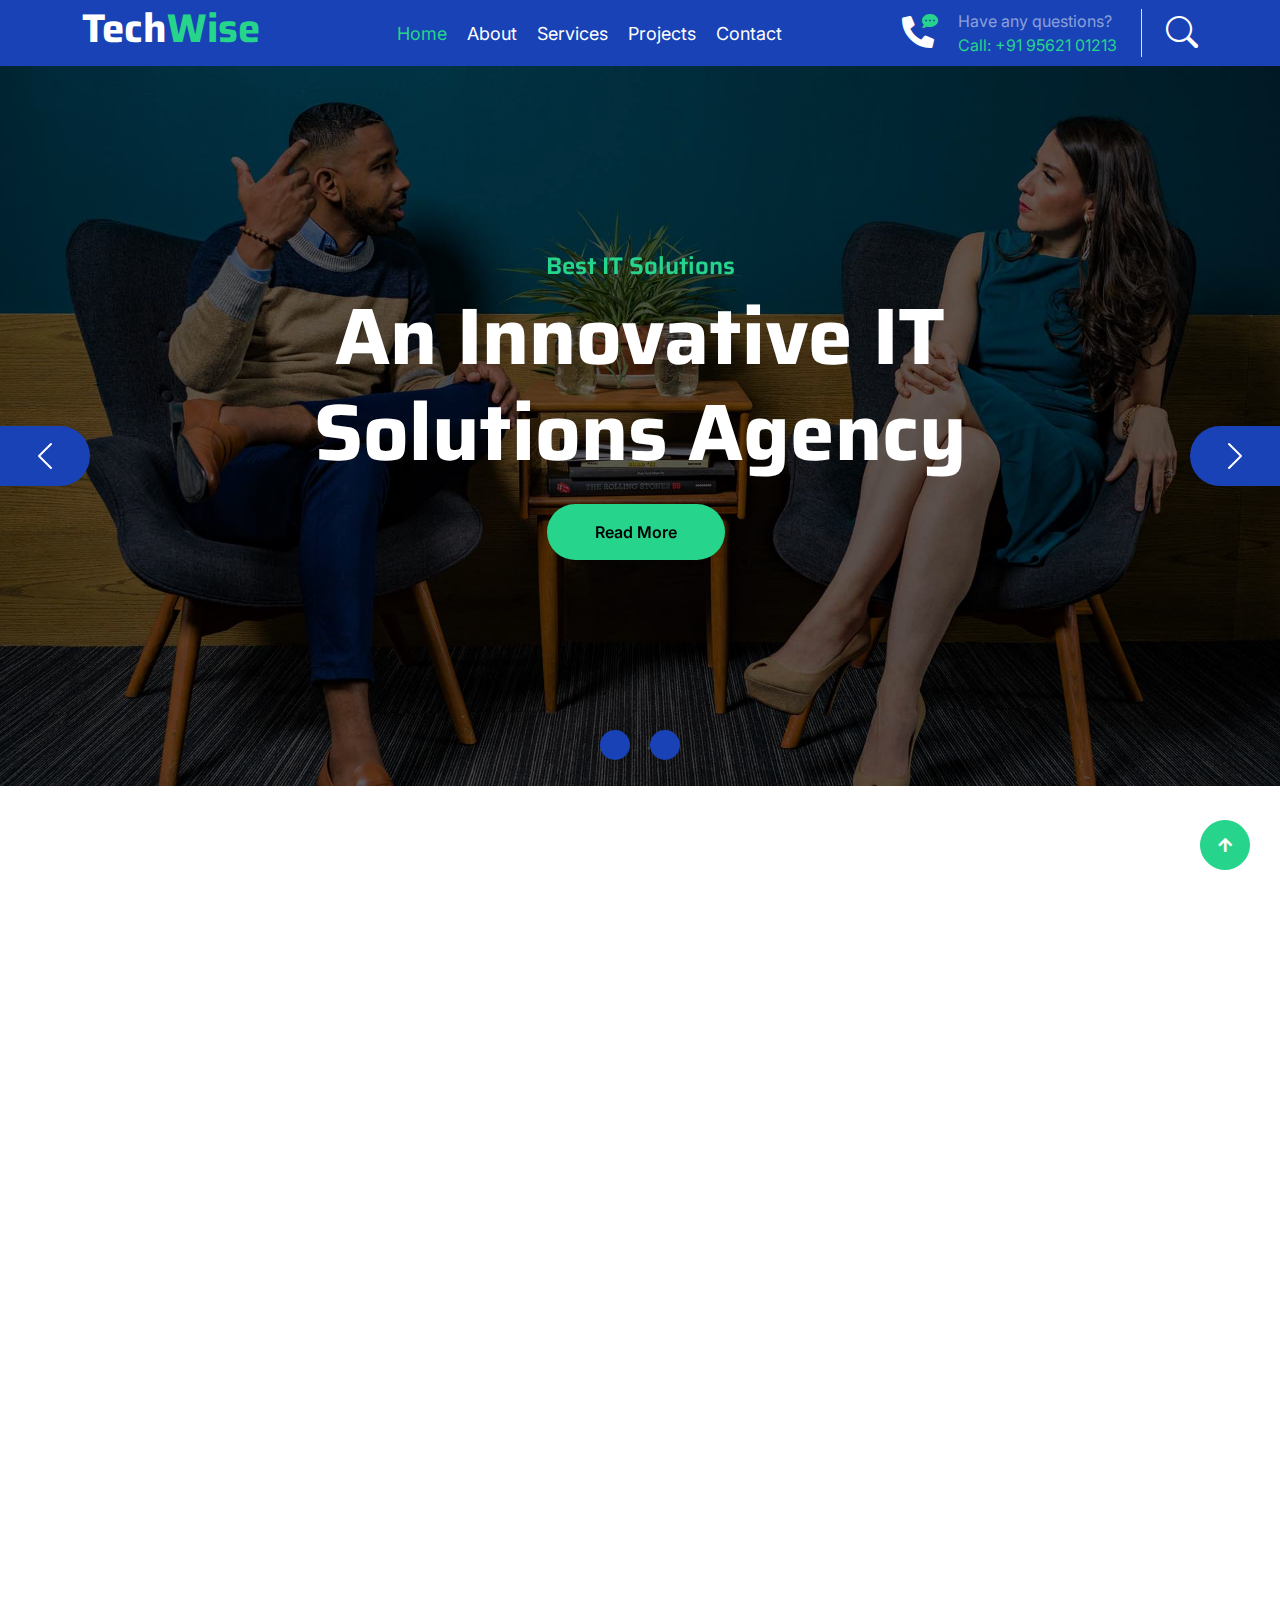
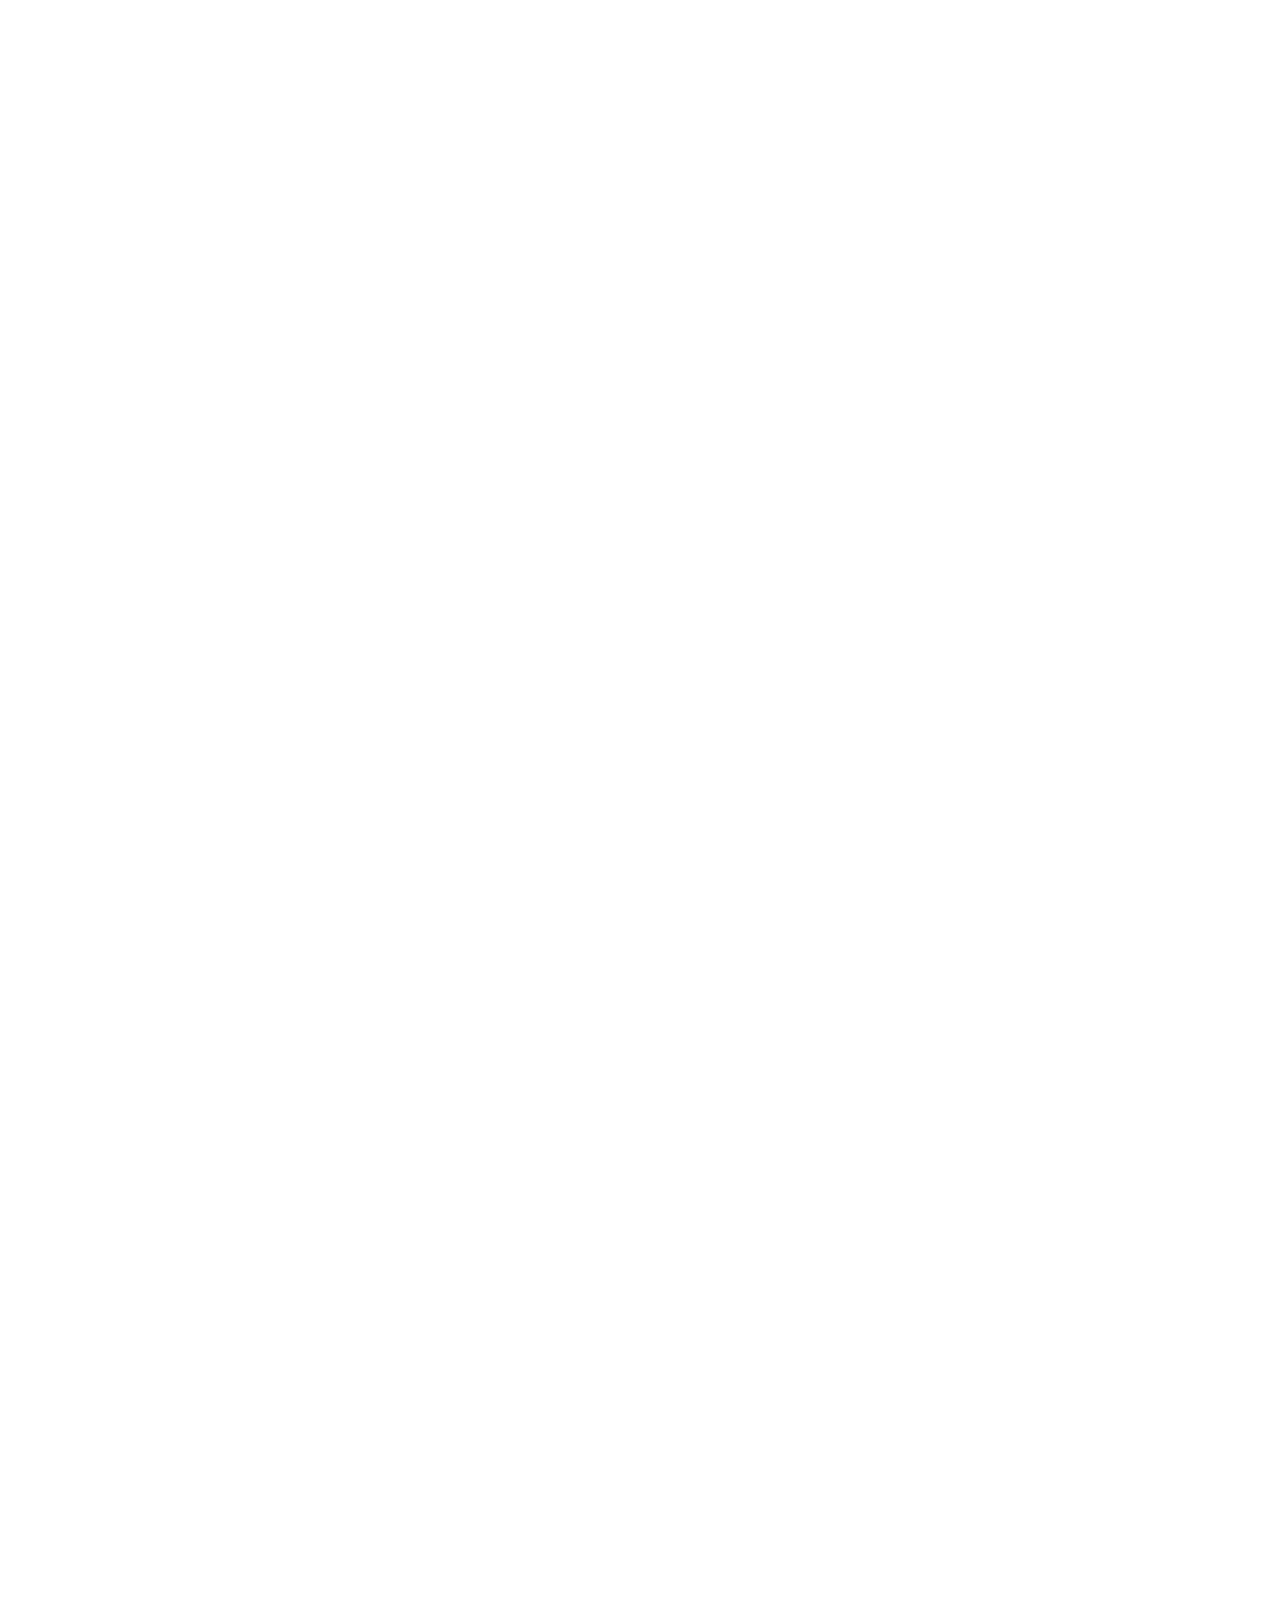
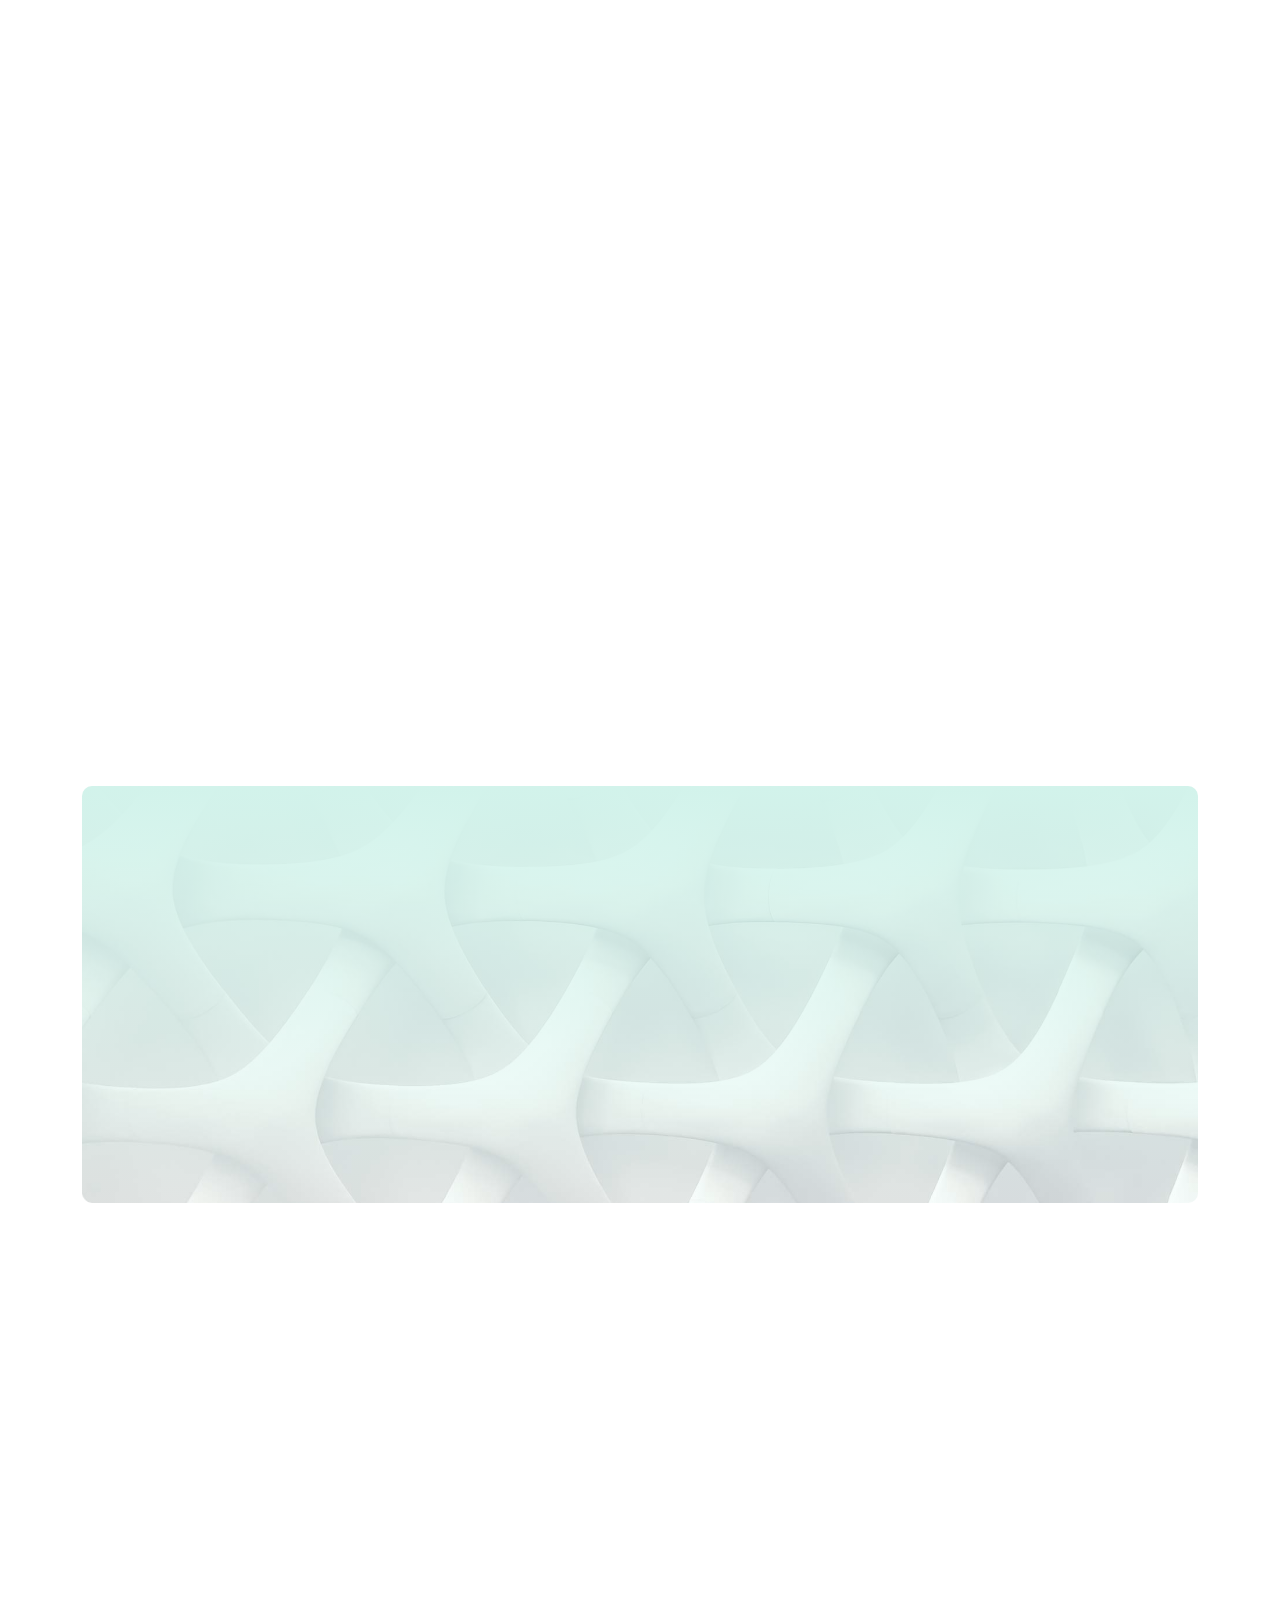
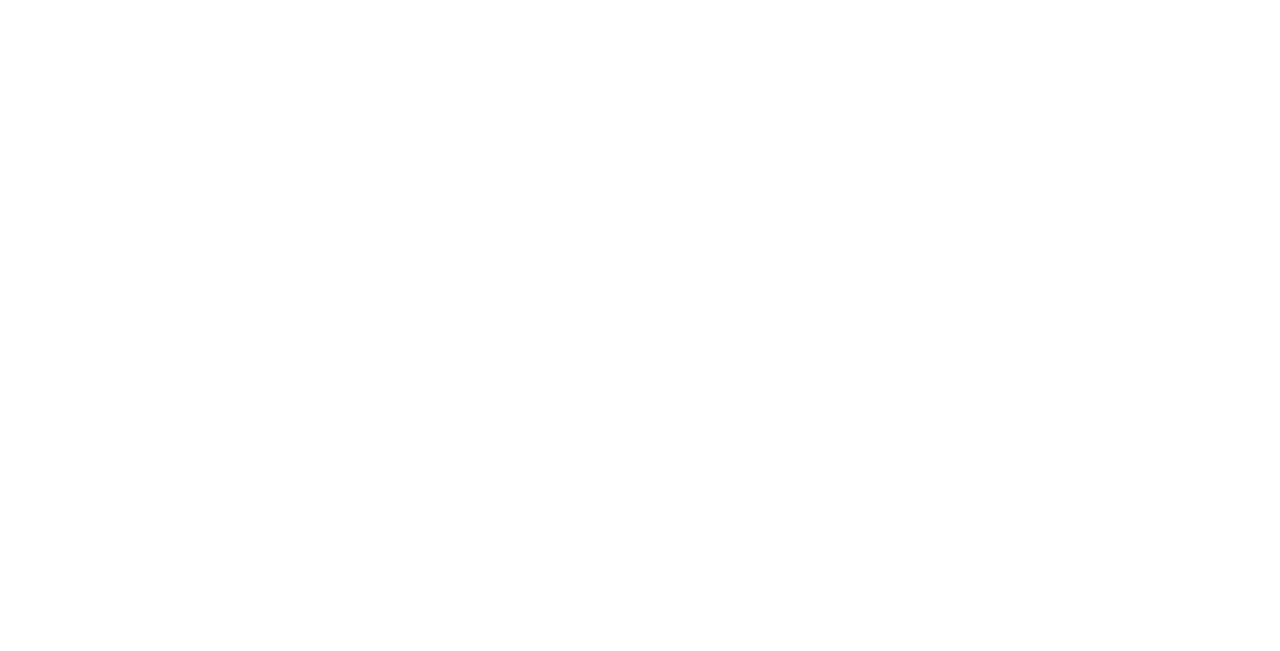
==== index.html @ b339faff "first commit" ====
<!DOCTYPE html>
<html lang="en">

<head>
    <meta charset="utf-8">
    <title>TechWise - IT Innovotion Solutions</title>
    <meta content="width=device-width, initial-scale=1.0" name="viewport">
    <meta content="" name="keywords">
    <meta content="" name="description">

    <!-- Google Web Fonts -->
    <link rel="preconnect" href="https://fonts.googleapis.com">
    <link rel="preconnect" href="https://fonts.gstatic.com" crossorigin>
    <link
        href="https://fonts.googleapis.com/css2?family=Inter:wght@400;500;600&family=Saira:wght@500;600;700&display=swap"
        rel="stylesheet">

    <!-- Icon Font Stylesheet -->
    <link href="https://cdnjs.cloudflare.com/ajax/libs/font-awesome/5.10.0/css/all.min.css" rel="stylesheet">
    <link href="https://cdn.jsdelivr.net/npm/bootstrap-icons@1.4.1/font/bootstrap-icons.css" rel="stylesheet">

    <!-- Libraries Stylesheet -->
    <link href="lib/animate/animate.min.css" rel="stylesheet">
    <link href="lib/owlcarousel/assets/owl.carousel.min.css" rel="stylesheet">

    <!-- Customized Bootstrap Stylesheet -->
    <link href="css/bootstrap.min.css" rel="stylesheet">

    <!-- Template Stylesheet -->
    <link href="css/style.css" rel="stylesheet">
</head>

<body>
    <!-- Spinner Start -->
    <!-- <div id="spinner" class="show position-fixed translate-middle w-100 vh-100 top-50 start-50 d-flex align-items-center justify-content-center">
            <div class="spinner-grow text-primary" role="status"></div>
        </div> -->
    <!-- Spinner End -->

    <!-- Topbar Start -->
    <!-- <div class="container-fluid bg-dark py-2 d-none d-md-flex">
        <div class="container">
            <div class="d-flex justify-content-between topbar">
                <div class="top-info">
                    <small class="me-3 text-white-50"><a href="#"><i
                                class="fas fa-map-marker-alt me-2 text-secondary"></i></a>BCG Complex, Csez</small>
                    <small class="me-3 text-white-50"><a href="#"><i
                                class="fas fa-envelope me-2 text-secondary"></i></a>Info@techwise.com</small>
                </div>
                <div id="note" class="text-secondary d-none d-xl-flex"><small>Note : We help you to Grow your
                        Business</small></div>
                <div class="top-link">
                    <a href="" class="bg-light nav-fill btn btn-sm-square rounded-circle"><i
                            class="fab fa-facebook-f text-primary"></i></a>
                    <a href="" class="bg-light nav-fill btn btn-sm-square rounded-circle"><i
                            class="fab fa-twitter text-primary"></i></a>
                    <a href="" class="bg-light nav-fill btn btn-sm-square rounded-circle"><i
                            class="fab fa-instagram text-primary"></i></a>
                    <a href="" class="bg-light nav-fill btn btn-sm-square rounded-circle me-0"><i
                            class="fab fa-linkedin-in text-primary"></i></a>
                </div>
            </div>
        </div>
    </div> -->
    <!-- Topbar End -->

    <!-- Navbar Start -->
    <div class="container-fluid bg-primary">
        <div class="container">
            <nav class="navbar navbar-dark navbar-expand-lg py-0">
                <a href="index.html" class="navbar-brand">
                    <h1 class="text-white fw-bold d-block">Tech<span class="text-secondary">Wise</span> </h1>
                </a>
                <button type="button" class="navbar-toggler me-0" data-bs-toggle="collapse"
                    data-bs-target="#navbarCollapse">
                    <span class="navbar-toggler-icon"></span>
                </button>
                <div class="collapse navbar-collapse bg-transparent" id="navbarCollapse">
                    <div class="navbar-nav ms-auto mx-xl-auto p-0">
                        <a href="index.html" class="nav-item nav-link active text-secondary">Home</a>
                        <a href="about.html" class="nav-item nav-link">About</a>
                        <a href="service.html" class="nav-item nav-link">Services</a>
                        <a href="project.html" class="nav-item nav-link">Projects</a>
                        <!--   <div class="nav-item dropdown">
                                <a href="#" class="nav-link dropdown-toggle" data-bs-toggle="dropdown">Pages</a>
                                <div class="dropdown-menu rounded">
                                    <a href="blog.html" class="dropdown-item">Our Blog</a>
                                    <a href="team.html" class="dropdown-item">Our Team</a>
                                    <a href="testimonial.html" class="dropdown-item">Testimonial</a>
                                    <a href="404.html" class="dropdown-item">404 Page</a>
                                </div>
                            </div> -->
                        <a href="contact.html" class="nav-item nav-link">Contact</a>
                    </div>
                </div>
                <div class="d-none d-xl-flex flex-shirink-0">
                    <div id="phone-tada" class="d-flex align-items-center justify-content-center me-4">
                        <a href="" class="position-relative animated tada infinite">
                            <i class="fa fa-phone-alt text-white fa-2x"></i>
                            <div class="position-absolute" style="top: -7px; left: 20px;">
                                <span><i class="fa fa-comment-dots text-secondary"></i></span>
                            </div>
                        </a>
                    </div>
                    <div class="d-flex flex-column pe-4 border-end">
                        <span class="text-white-50">Have any questions?</span>
                        <span class="text-secondary">Call: +91 95621 01213 </span>
                    </div>
                    <div class="d-flex align-items-center justify-content-center ms-4 ">
                        <a href="#"><i class="bi bi-search text-white fa-2x"></i> </a>
                    </div>
                </div>
            </nav>
        </div>
    </div>
    <!-- Navbar End -->

    <!-- Carousel Start -->
    <div class="container-fluid px-0">
        <div id="carouselId" class="carousel slide" data-bs-ride="carousel">
            <ol class="carousel-indicators">
                <li data-bs-target="#carouselId" data-bs-slide-to="0" class="active" aria-current="true"
                    aria-label="First slide"></li>
                <li data-bs-target="#carouselId" data-bs-slide-to="1" aria-label="Second slide"></li>
            </ol>
            <div class="carousel-inner" role="listbox">
                <div class="carousel-item active">
                    <img src="img/carousel-1.jpg" class="img-fluid" alt="First slide">
                    <div class="carousel-caption">
                        <div class="container carousel-content">
                            <h6 class="text-secondary h4 animated fadeInUp">Best IT Solutions</h6>
                            <h1 class="text-white display-1 mb-4 animated fadeInRight">An Innovative IT Solutions Agency
                            </h1>
                            <!-- <p class="mb-4 text-white fs-5 animated fadeInDown">Lorem ipsum dolor sit amet elit. Sed efficitur quis purus ut interdum. Pellentesque aliquam dolor eget urna ultricies tincidunt.</p> -->
                            <a href="about.html" class="me-2"><button type="button"
                                    class="px-4 py-sm-3 px-sm-5 btn btn-primary rounded-pill carousel-content-btn1 animated fadeInLeft">Read
                                    More</button></a>
                            <!-- <a href="contact.html" class="ms-2"><button type="button"
                                    class="px-4 py-sm-3 px-sm-5 btn btn-primary rounded-pill carousel-content-btn2 animated fadeInRight">Contact
                                    Us</button></a> -->
                        </div>
                    </div>
                </div>
                <div class="carousel-item">
                    <img src="img/carousel-2.jpg" class="img-fluid" alt="Second slide">
                    <div class="carousel-caption">
                        <div class="container carousel-content">
                            <h6 class="text-secondary h4 animated fadeInUp">Best IT Solutions</h6>
                            <h1 class="text-white display-1 mb-4 animated fadeInLeft">Quality Digital Services You
                                Really Need!</h1>
                            <!-- <p class="mb-4 text-white fs-5 animated fadeInDown">Lorem ipsum dolor sit amet elit. Sed efficitur quis purus ut interdum. Pellentesque aliquam dolor eget urna ultricies tincidunt.</p> -->
                            <a href="about.html" class="me-2"><button type="button"
                                    class="px-4 py-sm-3 px-sm-5 btn btn-primary rounded-pill carousel-content-btn1 animated fadeInLeft">Read
                                    More</button></a>
                            <!-- <a href="contact.html" class="ms-2"><button type="button"
                                    class="px-4 py-sm-3 px-sm-5 btn btn-primary rounded-pill carousel-content-btn2 animated fadeInRight">Contact
                                    Us</button></a> -->
                        </div>
                    </div>
                </div>
            </div>
            <button class="carousel-control-prev" type="button" data-bs-target="#carouselId" data-bs-slide="prev">
                <span class="carousel-control-prev-icon" aria-hidden="true"></span>
                <span class="visually-hidden">Previous</span>
            </button>
            <button class="carousel-control-next" type="button" data-bs-target="#carouselId" data-bs-slide="next">
                <span class="carousel-control-next-icon" aria-hidden="true"></span>
                <span class="visually-hidden">Next</span>
            </button>
        </div>
    </div>
    <!-- Carousel End -->


    <!-- Fact Start -->
    <!-- <div class="container-fluid bg-secondary py-5">
        <div class="container">
            <div class="row">
                <div class="col-lg-3 wow fadeIn" data-wow-delay=".1s">
                    <div class="d-flex counter">
                        <h1 class="me-3 text-primary counter-value">99</h1>
                        <h5 class="text-white mt-1">Success in getting happy customer</h5>
                    </div>
                </div>
                <div class="col-lg-3 wow fadeIn" data-wow-delay=".3s">
                    <div class="d-flex counter">
                        <h1 class="me-3 text-primary counter-value">25</h1>
                        <h5 class="text-white mt-1">Thousands of successful business</h5>
                    </div>
                </div>
                <div class="col-lg-3 wow fadeIn" data-wow-delay=".5s">
                    <div class="d-flex counter">
                        <h1 class="me-3 text-primary counter-value">120</h1>
                        <h5 class="text-white mt-1">Total clients who love TechWise</h5>
                    </div>
                </div>
                <div class="col-lg-3 wow fadeIn" data-wow-delay=".7s">
                    <div class="d-flex counter">
                        <h1 class="me-3 text-primary counter-value">5</h1>
                        <h5 class="text-white mt-1">Stars reviews given by satisfied clients</h5>
                    </div>
                </div>
            </div>
        </div>
    </div> -->
    <!-- Fact End -->

    <!-- About Start -->
    <div class="container-fluid py-5 my-5">
        <div class="container pt-5">
            <div class="row g-5">
                <div class="col-lg-5 col-md-6 col-sm-12 wow fadeIn" data-wow-delay=".3s">
                    <div class="h-100 position-relative">
                        <img src="img/about-1.jpg" class="img-fluid w-75 rounded" alt="" style="margin-bottom: 25%;">
                        <div class="position-absolute w-75" style="top: 25%; left: 25%;">
                            <img src="img/about-2.jpg" class="img-fluid w-100 rounded" alt="">
                        </div>
                    </div>
                </div>
                <div class="col-lg-7 col-md-6 col-sm-12 wow fadeIn" data-wow-delay=".5s">
                    <h5 class="text-primary">About Us</h5>
                    <h1 class="mb-4">About TechWise Agency And It's Innovative IT Solutions</h1>
                    <p>At Tech Wise, we're passionate about leveraging technology to empower businesses and individuals
                        to thrive in the digital age. With a commitment to innovation, excellence, and customer
                        satisfaction, we have established ourselves as a trusted partner for all your IT needs.</p>

                    <p class="mb-4"><b>Our Story</b>
                        Founded in 2019, Tech Wise was born out of a vision to revolutionize the way businesses harness
                        technology. What started as a small team of tech enthusiasts has now grown into a dynamic
                        organization with a diverse range of expertise and a strong presence in the industry.</p>

                    <p class="mb-4"><b>Our Mission</b>
                        Our mission is simple yet ambitious: to deliver cutting-edge IT solutions that drive growth,
                        streamline operations, and unlock new possibilities for our clients. We believe in going beyond
                        mere problem-solving to anticipate future challenges and opportunities, ensuring that our
                        solutions are not just effective today but also adaptable for tomorrow's needs.</p>
                    <a href="about.html" class="btn btn-secondary rounded-pill px-5 py-3 text-white">More Details</a>
                </div>
            </div>
        </div>
    </div>
    <!-- About End -->

    <!-- Team Start -->
    <div class="container-fluid py-5 mb-5 team">
        <div class="container">
            <div class="text-center mx-auto pb-5 wow fadeIn" data-wow-delay=".3s" style="max-width: 600px;">
                <h5 class="text-primary">Our Team</h5>
                <h1>Meet our expert Team</h1>
            </div>
            <div class="owl-carousel team-carousel wow fadeIn" data-wow-delay=".5s">
                <div class="rounded team-item">
                    <a href="https://abhishekanair.netlify.app">
                        <div class="team-content">
                            <div class="team-img-icon">
                                <div class="team-img rounded-circle">
                                    <img src="img/team33.jpeg" class="img-fluid w-100 rounded-circle" alt="">
                                </div>
                                <div class="team-name text-center py-3">
                                    <h4 class="">Neethumol Tomy</h4>
                                    <p class="m-0">PHP Developer</p>
                                </div>
                                <div class="team-icon d-flex justify-content-center pb-4">
                                    <a class="btn btn-square btn-secondary text-white rounded-circle m-1" href=""><i
                                            class="fab fa-facebook-f"></i></a>
                                    <a class="btn btn-square btn-secondary text-white rounded-circle m-1" href=""><i
                                            class="fab fa-twitter"></i></a>
                                    <a class="btn btn-square btn-secondary text-white rounded-circle m-1" href=""><i
                                            class="fab fa-instagram"></i></a>
                                    <a class="btn btn-square btn-secondary text-white rounded-circle m-1" href=""><i
                                            class="fab fa-linkedin-in"></i></a>
                                </div>
                            </div>
                        </div>
                    </a>
                </div>
                <div class="rounded team-item">
                    <a href="https://abhishekanair.netlify.app">
                        <div class="team-content">
                            <div class="team-img-icon">
                                <div class="team-img rounded-circle">
                                    <img src="img/team11.jpeg" class="img-fluid w-100 rounded-circle" alt="">
                                </div>
                                <div class="team-name text-center py-3">
                                    <h4 class="">Abhishek A Nair</h4>
                                    <p class="m-0">Android Java Developer & Cyber Security Analyst</p>
                                </div>
                                <div class="team-icon d-flex justify-content-center pb-4">
                                    <a class="btn btn-square btn-secondary text-white rounded-circle m-1" href=""><i
                                            class="fab fa-facebook-f"></i></a>
                                    <a class="btn btn-square btn-secondary text-white rounded-circle m-1" href=""><i
                                            class="fab fa-twitter"></i></a>
                                    <a class="btn btn-square btn-secondary text-white rounded-circle m-1" href=""><i
                                            class="fab fa-instagram"></i></a>
                                    <a class="btn btn-square btn-secondary text-white rounded-circle m-1" href=""><i
                                            class="fab fa-linkedin-in"></i></a>
                                </div>
                            </div>
                        </div>
                    </a>
                </div>

                <div class="rounded team-item">
                    <a href="https://abhishekanair.netlify.app">
                        <div class="team-content">
                            <div class="team-img-icon">
                                <div class="team-img rounded-circle">
                                    <img src="img/team44.jpeg" class="img-fluid w-100 rounded-circle" alt="">
                                </div>
                                <div class="team-name text-center py-3">
                                    <h4 class="">Bhagya Prasad</h4>
                                    <p class="m-0">PHP Developer</p>
                                </div>
                                <div class="team-icon d-flex justify-content-center pb-4">
                                    <a class="btn btn-square btn-secondary text-white rounded-circle m-1" href=""><i
                                            class="fab fa-facebook-f"></i></a>
                                    <a class="btn btn-square btn-secondary text-white rounded-circle m-1" href=""><i
                                            class="fab fa-twitter"></i></a>
                                    <a class="btn btn-square btn-secondary text-white rounded-circle m-1" href=""><i
                                            class="fab fa-instagram"></i></a>
                                    <a class="btn btn-square btn-secondary text-white rounded-circle m-1" href=""><i
                                            class="fab fa-linkedin-in"></i></a>
                                </div>
                            </div>
                        </div>
                    </a>
                </div>


                <div class="rounded team-item">
                    <a href="https://abhishekanair.netlify.app">
                        <div class="team-content">
                            <div class="team-img-icon">
                                <div class="team-img rounded-circle">
                                    <img src="img/team-2.jpg" class="img-fluid w-100 rounded-circle" alt="">
                                </div>
                                <div class="team-name text-center py-3">
                                    <h4 class="">Pranav EU</h4>
                                    <p class="m-0">Web Designer</p>
                                </div>
                                <div class="team-icon d-flex justify-content-center pb-4">
                                    <a class="btn btn-square btn-secondary text-white rounded-circle m-1" href=""><i
                                            class="fab fa-facebook-f"></i></a>
                                    <a class="btn btn-square btn-secondary text-white rounded-circle m-1" href=""><i
                                            class="fab fa-twitter"></i></a>
                                    <a class="btn btn-square btn-secondary text-white rounded-circle m-1" href=""><i
                                            class="fab fa-instagram"></i></a>
                                    <a class="btn btn-square btn-secondary text-white rounded-circle m-1" href=""><i
                                            class="fab fa-linkedin-in"></i></a>
                                </div>
                            </div>
                        </div>
                    </a>
                </div>

                <div class="rounded team-item">
                    <a href="https://abhishekanair.netlify.app">
                        <div class="team-content">
                            <div class="team-img-icon">
                                <div class="team-img rounded-circle">
                                    <img src="img/team22.jpeg" class="img-fluid w-100 rounded-circle" alt="">
                                </div>
                                <div class="team-name text-center py-3">
                                    <h4 class="">Ashkar M</h4>
                                    <p class="m-0">Web Developer & UI/UX Developer</p>
                                </div>
                                <div class="team-icon d-flex justify-content-center pb-4">
                                    <a class="btn btn-square btn-secondary text-white rounded-circle m-1" href=""><i
                                            class="fab fa-facebook-f"></i></a>
                                    <a class="btn btn-square btn-secondary text-white rounded-circle m-1" href=""><i
                                            class="fab fa-twitter"></i></a>
                                    <a class="btn btn-square btn-secondary text-white rounded-circle m-1" href=""><i
                                            class="fab fa-instagram"></i></a>
                                    <a class="btn btn-square btn-secondary text-white rounded-circle m-1" href=""><i
                                            class="fab fa-linkedin-in"></i></a>
                                </div>
                            </div>
                        </div>
                    </a>
                </div>



            </div>
        </div>
    </div>
    <!-- Team End -->

    <!-- Services Start -->
    <div class="container-fluid services py-5 mb-5">
        <div class="container">
            <div class="text-center mx-auto pb-5 wow fadeIn" data-wow-delay=".3s" style="max-width: 600px;">
                <h5 class="text-primary">Our Services</h5>
                <h1>Services Built Specifically For Your Business</h1>
            </div>
            <div class="row g-5 services-inner">
                <div class="col-md-6 col-lg-4 wow fadeIn" data-wow-delay=".3s">
                    <div class="services-item bg-light">
                        <div class="p-4 text-center services-content">
                            <div class="services-content-icon">
                                <i class="fa fa-code fa-7x mb-4 text-primary"></i>
                                <h4 class="mb-3">Web Development</h4>
                                <!-- <p class="mb-4">Lorem ipsum dolor sit amet elit. Sed efficitur quis purus ut interdum. Aliquam dolor eget urna ultricies tincidunt.</p>
                                    <a href="" class="btn btn-secondary text-white px-5 py-3 rounded-pill">Read More</a> -->
                            </div>
                        </div>
                    </div>
                </div>
                <div class="col-md-6 col-lg-4 wow fadeIn" data-wow-delay=".5s">
                    <div class="services-item bg-light">
                        <div class="p-4 text-center services-content">
                            <div class="services-content-icon">
                                <i class="fa fa-file-code fa-7x mb-4 text-primary"></i>
                                <h4 class="mb-3">UI/UX Design</h4>
                                <!-- <p class="mb-4">Lorem ipsum dolor sit amet elit. Sed efficitur quis purus ut interdum. Aliquam dolor eget urna ultricies tincidunt.</p>
                                    <a href="" class="btn btn-secondary text-white px-5 py-3 rounded-pill">Read More</a> -->
                            </div>
                        </div>
                    </div>
                </div>
                <div class="col-md-6 col-lg-4 wow fadeIn" data-wow-delay=".7s">
                    <div class="services-item bg-light">
                        <div class="p-4 text-center services-content">
                            <div class="services-content-icon">
                                <i class="fa fa-external-link-alt fa-7x mb-4 text-primary"></i>
                                <h4 class="mb-3">Web Cecurity</h4>
                                <!-- <p class="mb-4">Lorem ipsum dolor sit amet elit. Sed efficitur quis purus ut interdum. Aliquam dolor eget urna ultricies tincidunt.</p>
                                    <a href="" class="btn btn-secondary text-white px-5 py-3 rounded-pill">Read More</a> -->
                            </div>
                        </div>
                    </div>
                </div>
                <!-- <div class="col-md-6 col-lg-4 wow fadeIn" data-wow-delay=".3s">
                    <div class="services-item bg-light">
                        <div class="p-4 text-center services-content">
                            <div class="services-content-icon">
                                <i class="fas fa-user-secret fa-7x mb-4 text-primary"></i>
                                <h4 class="mb-3">Web Cecurity</h4> -->
                                <!-- <p class="mb-4">Lorem ipsum dolor sit amet elit. Sed efficitur quis purus ut interdum. Aliquam dolor eget urna ultricies tincidunt.</p>
                                    <a href="" class="btn btn-secondary text-white px-5 py-3 rounded-pill">Read More</a> -->
                            <!-- </div>

                        </div>
                    </div>
                </div> -->
                <!-- <div class="col-md-6 col-lg-4 wow fadeIn" data-wow-delay=".5s">
                    <div class="services-item bg-light">
                        <div class="p-4 text-center services-content">
                            <div class="services-content-icon">
                                <i class="fa fa-envelope-open fa-7x mb-4 text-primary"></i>
                                <h4 class="mb-3">Digital Marketing</h4> -->
                <!-- <p class="mb-4">Lorem ipsum dolor sit amet elit. Sed efficitur quis purus ut interdum. Aliquam dolor eget urna ultricies tincidunt.</p>
                                    <a href="" class="btn btn-secondary text-white px-5 py-3 rounded-pill">Read More</a> -->
                <!-- </div>
                        </div>
                    </div>
                </div> -->
                <!-- <div class="col-md-6 col-lg-4 wow fadeIn" data-wow-delay=".7s">
                    <div class="services-item bg-light">
                        <div class="p-4 text-center services-content">
                            <div class="services-content-icon">
                                <i class="fas fa-laptop fa-7x mb-4 text-primary"></i>
                                <h4 class="mb-3">Programming</h4> -->
                                <!-- <p class="mb-4">Lorem ipsum dolor sit amet elit. Sed efficitur quis purus ut interdum. Aliquam dolor eget urna ultricies tincidunt.</p>
                                    <a href="" class="btn btn-secondary text-white px-5 py-3 rounded-pill">Read More</a> -->
                            <!-- </div>
                        </div>
                    </div>
                </div> -->
            </div>
        </div>
    </div>
    <!-- Services End -->


    <!-- Project Start -->
    <div class="container-fluid project py-5 mb-5">
        <div class="container">
            <div class="text-center mx-auto pb-5 wow fadeIn" data-wow-delay=".3s" style="max-width: 600px;">
                <h5 class="text-primary">Our Project</h5>
                <h1>Our Recently Completed Projects</h1>
            </div>
            <div class="row g-5">
                <div class="col-md-6 col-lg-4 wow fadeIn" data-wow-delay=".3s">
                    <div class="project-item">
                        <div class="project-img">
                            <img src="img/project-1.jpg" class="img-fluid w-100 rounded" alt="">
                            <div class="project-content">
                                <a href="#" class="text-center">
                                    <h4 class="text-secondary">Web design</h4>
                                    <p class="m-0 text-white">Web Analysis</p>
                                </a>
                            </div>
                        </div>
                    </div>
                </div>
                <div class="col-md-6 col-lg-4 wow fadeIn" data-wow-delay=".5s">
                    <div class="project-item">
                        <div class="project-img">
                            <img src="img/project-2.jpg" class="img-fluid w-100 rounded" alt="">
                            <div class="project-content">
                                <a href="#" class="text-center">
                                    <h4 class="text-secondary">Cyber Security</h4>
                                    <p class="m-0 text-white">Cyber Security Core</p>
                                </a>
                            </div>
                        </div>
                    </div>
                </div>
                <div class="col-md-6 col-lg-4 wow fadeIn" data-wow-delay=".7s">
                    <div class="project-item">
                        <div class="project-img">
                            <img src="img/project-3.jpg" class="img-fluid w-100 rounded" alt="">
                            <div class="project-content">
                                <a href="#" class="text-center">
                                    <h4 class="text-secondary">Mobile Info</h4>
                                    <p class="m-0 text-white">Upcomming Phone</p>
                                </a>
                            </div>
                        </div>
                    </div>
                </div>
                <div class="col-md-6 col-lg-4 wow fadeIn" data-wow-delay=".3s">
                    <div class="project-item">
                        <div class="project-img">
                            <img src="img/project-4.jpg" class="img-fluid w-100 rounded" alt="">
                            <div class="project-content">
                                <a href="#" class="text-center">
                                    <h4 class="text-secondary">Web Development</h4>
                                    <p class="m-0 text-white">Web Analysis</p>
                                </a>
                            </div>
                        </div>
                    </div>
                </div>
                <div class="col-md-6 col-lg-4 wow fadeIn" data-wow-delay=".5s">
                    <div class="project-item">
                        <div class="project-img">
                            <img src="img/project-5.jpg" class="img-fluid w-100 rounded" alt="">
                            <div class="project-content">
                                <a href="#" class="text-center">
                                    <h4 class="text-secondary">Digital Marketing</h4>
                                    <p class="m-0 text-white">Marketing Analysis</p>
                                </a>
                            </div>
                        </div>
                    </div>
                </div>
                <div class="col-md-6 col-lg-4 wow fadeIn" data-wow-delay=".7s">
                    <div class="project-item">
                        <div class="project-img">
                            <img src="img/project-6.jpg" class="img-fluid w-100 rounded" alt="">
                            <div class="project-content">
                                <a href="#" class="text-center">
                                    <h4 class="text-secondary">keyword Research</h4>
                                    <p class="m-0 text-white">keyword Analysis</p>
                                </a>
                            </div>
                        </div>
                    </div>
                </div>
            </div>
        </div>
    </div>
    <!-- Project End -->


    <!-- Blog Start -->
    <!-- <div class="container-fluid blog py-5 mb-5">
            <div class="container">
                <div class="text-center mx-auto pb-5 wow fadeIn" data-wow-delay=".3s" style="max-width: 600px;">
                    <h5 class="text-primary">Our Blog</h5>
                    <h1>Latest Blog & News</h1>
                </div>
                <div class="row g-5 justify-content-center">
                    <div class="col-lg-6 col-xl-4 wow fadeIn" data-wow-delay=".3s">
                        <div class="blog-item position-relative bg-light rounded">
                            <img src="img/blog-1.jpg" class="img-fluid w-100 rounded-top" alt="">
                            <span class="position-absolute px-4 py-3 bg-primary text-white rounded" style="top: -28px; right: 20px;">Web Design</span>
                            <div class="blog-btn d-flex justify-content-between position-relative px-3" style="margin-top: -75px;">
                                <div class="blog-icon btn btn-secondary px-3 rounded-pill my-auto">
                                    <a href="" class="btn text-white">Read More</a>
                                </div>
                                <div class="blog-btn-icon btn btn-secondary px-4 py-3 rounded-pill ">
                                    <div class="blog-icon-1">
                                        <p class="text-white px-2">Share<i class="fa fa-arrow-right ms-3"></i></p>
                                    </div>
                                    <div class="blog-icon-2">
                                        <a href="" class="btn me-1"><i class="fab fa-facebook-f text-white"></i></a>
                                        <a href="" class="btn me-1"><i class="fab fa-twitter text-white"></i></a>
                                        <a href="" class="btn me-1"><i class="fab fa-instagram text-white"></i></a>
                                    </div>
                                </div>
                            </div>
                            <div class="blog-content text-center position-relative px-3" style="margin-top: -25px;">
                                <img src="img/admin.jpg" class="img-fluid rounded-circle border border-4 border-white mb-3" alt="">
                                <h5 class="">By Daniel Martin</h5>
                                <span class="text-secondary">24 March 2023</span>
                                <p class="py-2">Lorem ipsum dolor sit amet elit. Sed efficitur quis purus ut interdum. Aliquam dolor eget urna ultricies tincidunt libero sit amet</p>
                            </div>
                            <div class="blog-coment d-flex justify-content-between px-4 py-2 border bg-primary rounded-bottom">
                                <a href="" class="text-white"><small><i class="fas fa-share me-2 text-secondary"></i>5324 Share</small></a>
                                <a href="" class="text-white"><small><i class="fa fa-comments me-2 text-secondary"></i>5 Comments</small></a>
                            </div>
                        </div>
                    </div>
                    <div class="col-lg-6 col-xl-4 wow fadeIn" data-wow-delay=".5s">
                        <div class="blog-item position-relative bg-light rounded">
                            <img src="img/blog-2.jpg" class="img-fluid w-100 rounded-top" alt="">
                            <span class="position-absolute px-4 py-3 bg-primary text-white rounded" style="top: -28px; right: 20px;">Development</span>
                            <div class="blog-btn d-flex justify-content-between position-relative px-3" style="margin-top: -75px;">
                                <div class="blog-icon btn btn-secondary px-3 rounded-pill my-auto">
                                    <a href="" class="btn text-white ">Read More</a>
                                </div>
                                <div class="blog-btn-icon btn btn-secondary px-4 py-3 rounded-pill ">
                                    <div class="blog-icon-1">
                                        <p class="text-white px-2">Share<i class="fa fa-arrow-right ms-3"></i></p>
                                    </div>
                                    <div class="blog-icon-2">
                                        <a href="" class="btn me-1"><i class="fab fa-facebook-f text-white"></i></a>
                                        <a href="" class="btn me-1"><i class="fab fa-twitter text-white"></i></a>
                                        <a href="" class="btn me-1"><i class="fab fa-instagram text-white"></i></a>
                                    </div>
                                </div>
                            </div>
                            <div class="blog-content text-center position-relative px-3" style="margin-top: -25px;">
                                <img src="img/admin.jpg" class="img-fluid rounded-circle border border-4 border-white mb-3" alt="">
                                <h5 class="">By Daniel Martin</h5>
                                <span class="text-secondary">23 April 2023</span>
                                <p class="py-2">Lorem ipsum dolor sit amet elit. Sed efficitur quis purus ut interdum. Aliquam dolor eget urna ultricies tincidunt libero sit amet</p>
                            </div>
                            <div class="blog-coment d-flex justify-content-between px-4 py-2 border bg-primary rounded-bottom">
                                <a href="" class="text-white"><small><i class="fas fa-share me-2 text-secondary"></i>5324 Share</small></a>
                                <a href="" class="text-white"><small><i class="fa fa-comments me-2 text-secondary"></i>5 Comments</small></a>
                            </div>
                        </div>
                    </div>
                    <div class="col-lg-6 col-xl-4 wow fadeIn" data-wow-delay=".7s">
                        <div class="blog-item position-relative bg-light rounded">
                            <img src="img/blog-3.jpg" class="img-fluid w-100 rounded-top" alt="">
                            <span class="position-absolute px-4 py-3 bg-primary text-white rounded" style="top: -28px; right: 20px;">Mobile App</span>
                            <div class="blog-btn d-flex justify-content-between position-relative px-3" style="margin-top: -75px;">
                                <div class="blog-icon btn btn-secondary px-3 rounded-pill my-auto">
                                    <a href="" class="btn text-white ">Read More</a>
                                </div>
                                <div class="blog-btn-icon btn btn-secondary px-4 py-3 rounded-pill ">
                                    <div class="blog-icon-1">
                                        <p class="text-white px-2">Share<i class="fa fa-arrow-right ms-3"></i></p>
                                    </div>
                                    <div class="blog-icon-2">
                                        <a href="" class="btn me-1"><i class="fab fa-facebook-f text-white"></i></a>
                                        <a href="" class="btn me-1"><i class="fab fa-twitter text-white"></i></a>
                                        <a href="" class="btn me-1"><i class="fab fa-instagram text-white"></i></a>
                                    </div>
                                </div>
                            </div>
                            <div class="blog-content text-center position-relative px-3" style="margin-top: -25px;">
                                <img src="img/admin.jpg" class="img-fluid rounded-circle border border-4 border-white mb-3" alt="">
                                <h5 class="">By Daniel Martin</h5>
                                <span class="text-secondary">30 jan 2023</span>
                                <p class="py-2">Lorem ipsum dolor sit amet elit. Sed efficitur quis purus ut interdum. Aliquam dolor eget urna ultricies tincidunt libero sit amet</p>
                            </div>
                            <div class="blog-coments d-flex justify-content-between px-4 py-2 border bg-primary rounded-bottom">
                                <a href="" class="text-white"><small><i class="fas fa-share me-2 text-secondary"></i>5324 Share</small></a>
                                <a href="" class="text-white"><small><i class="fa fa-comments me-2 text-secondary"></i>5 Comments</small></a>
                            </div>
                        </div>
                    </div>
                </div>
            </div>
        </div> -->
    <!-- Blog End -->




    <!-- Testimonial Start -->
    <!--  <div class="container-fluid testimonial py-5 mb-5">
            <div class="container">
                <div class="text-center mx-auto pb-5 wow fadeIn" data-wow-delay=".3s" style="max-width: 600px;">
                    <h5 class="text-primary">Our Testimonial</h5>
                    <h1>Our Client Saying!</h1>
                </div>
                <div class="owl-carousel testimonial-carousel wow fadeIn" data-wow-delay=".5s">
                    <div class="testimonial-item border p-4">
                        <div class="d-flex align-items-center">
                            <div class="">
                                <img src="img/testimonial-1.jpg" alt="">
                            </div>
                            <div class="ms-4">
                                <h4 class="text-secondary">Client Name</h4>
                                <p class="m-0 pb-3">Profession</p>
                                <div class="d-flex pe-5">
                                    <i class="fas fa-star me-1 text-primary"></i>
                                    <i class="fas fa-star me-1 text-primary"></i>
                                    <i class="fas fa-star me-1 text-primary"></i>
                                    <i class="fas fa-star me-1 text-primary"></i>
                                    <i class="fas fa-star me-1 text-primary"></i>
                                </div>
                            </div>
                        </div>
                        <div class="border-top mt-4 pt-3">
                            <p class="mb-0">Lorem ipsum dolor sit amet elit. Sed efficitur quis purus ut interdum aliquam dolor eget urna. Nam volutpat libero sit amet leo cursus, ac viverra eros morbi quis quam mi.</p>
                        </div>
                    </div>
                    <div class="testimonial-item border p-4">
                        <div class=" d-flex align-items-center">
                            <div class="">
                                <img src="img/testimonial-2.jpg" alt="">
                            </div>
                            <div class="ms-4">
                                <h4 class="text-secondary">Client Name</h4>
                                <p class="m-0 pb-3">Profession</p>
                                <div class="d-flex pe-5">
                                    <i class="fas fa-star me-1 text-primary"></i>
                                    <i class="fas fa-star me-1 text-primary"></i>
                                    <i class="fas fa-star me-1 text-primary"></i>
                                    <i class="fas fa-star me-1 text-primary"></i>
                                    <i class="fas fa-star me-1 text-primary"></i>
                                </div>
                            </div>
                        </div>
                        <div class="border-top mt-4 pt-3">
                            <p class="mb-0">Lorem ipsum dolor sit amet elit. Sed efficitur quis purus ut interdum aliquam dolor eget urna. Nam volutpat libero sit amet leo cursus, ac viverra eros morbi quis quam mi.</p>
                        </div>
                    </div>
                    <div class="testimonial-item border p-4">
                        <div class=" d-flex align-items-center">
                            <div class="">
                                <img src="img/testimonial-3.jpg" alt="">
                            </div>
                            <div class="ms-4">
                                <h4 class="text-secondary">Client Name</h4>
                                <p class="m-0 pb-3">Profession</p>
                                <div class="d-flex pe-5">
                                    <i class="fas fa-star me-1 text-primary"></i>
                                    <i class="fas fa-star me-1 text-primary"></i>
                                    <i class="fas fa-star me-1 text-primary"></i>
                                    <i class="fas fa-star me-1 text-primary"></i>
                                    <i class="fas fa-star me-1 text-primary"></i>
                                </div>
                            </div>
                        </div>
                        <div class="border-top mt-4 pt-3">
                            <p class="mb-0">Lorem ipsum dolor sit amet elit. Sed efficitur quis purus ut interdum aliquam dolor eget urna. Nam volutpat libero sit amet leo cursus, ac viverra eros morbi quis quam mi.</p>
                        </div>
                    </div>
                    <div class="testimonial-item border p-4">
                        <div class=" d-flex align-items-center">
                            <div class="">
                                <img src="img/testimonial-4.jpg" alt="">
                            </div>
                            <div class="ms-4">
                                <h4 class="text-secondary">Client Name</h4>
                                <p class="m-0 pb-3">Profession</p>
                                <div class="d-flex pe-5">
                                    <i class="fas fa-star me-1 text-primary"></i>
                                    <i class="fas fa-star me-1 text-primary"></i>
                                    <i class="fas fa-star me-1 text-primary"></i>
                                    <i class="fas fa-star me-1 text-primary"></i>
                                    <i class="fas fa-star me-1 text-primary"></i>
                                </div>
                            </div>
                        </div>
                        <div class="border-top mt-4 pt-3">
                            <p class="mb-0">Lorem ipsum dolor sit amet elit. Sed efficitur quis purus ut interdum aliquam dolor eget urna. Nam volutpat libero sit amet leo cursus, ac viverra eros morbi quis quam mi.</p>
                        </div>
                    </div>
                </div>
            </div>
        </div> -->

    <!-- Testimonial End -->


    <!-- Contact Start -->
    <div class="container-fluid py-5 mb-5">
        <div class="container">
            <!-- <div class="text-center mx-auto pb-5 wow fadeIn" data-wow-delay=".3s" style="max-width: 600px;">
                    <h5 class="text-primary">Get In Touch</h5>
                    <h1 class="mb-3">Contact for any query</h1>
                    <p class="mb-2">The contact form is currently inactive. Get a functional and working contact form with Ajax & PHP in a few minutes. Just copy and paste the files, add a little code and you're done. <a href="https://htmlcodex.com/contact-form">Download Now</a>.</p>
                </div> -->
            <div class="contact-detail position-relative p-5">
                <div class="row g-5 mb-5 justify-content-center">
                    <div class="col-xl-4 col-lg-6 wow fadeIn" data-wow-delay=".3s">
                        <div class="d-flex bg-light p-3 rounded">
                            <div class="flex-shrink-0 btn-square bg-secondary rounded-circle"
                                style="width: 64px; height: 64px;">
                                <i class="fas fa-map-marker-alt text-white"></i>
                            </div>
                            <div class="ms-3">
                                <h4 class="text-primary">Address</h4>
                                <a href="https://goo.gl/maps/Zd4BCynmTb98ivUJ6" target="_blank" class="h5">BCG Complex,
                                    Csez</a>
                            </div>
                        </div>
                    </div>
                    <div class="col-xl-4 col-lg-6 wow fadeIn" data-wow-delay=".5s">
                        <div class="d-flex bg-light p-3 rounded">
                            <div class="flex-shrink-0 btn-square bg-secondary rounded-circle"
                                style="width: 64px; height: 64px;">
                                <i class="fa fa-phone text-white"></i>
                            </div>
                            <div class="ms-3">
                                <h4 class="text-primary">Call Us</h4>
                                <a class="h5" href="tel:+0123456789" target="_blank">+ 91 000 000 00</a>
                            </div>
                        </div>
                    </div>
                    <div class="col-xl-4 col-lg-6 wow fadeIn" data-wow-delay=".7s">
                        <div class="d-flex bg-light p-3 rounded">
                            <div class="flex-shrink-0 btn-square bg-secondary rounded-circle"
                                style="width: 64px; height: 64px;">
                                <i class="fa fa-envelope text-white"></i>
                            </div>
                            <div class="ms-3">
                                <h4 class="text-primary">Email Us</h4>
                                <a class="h5" href="mailto:info@example.com" target="_blank">Info@techwise.com</a>
                            </div>
                        </div>
                    </div>
                </div>
                <div class="row g-5">
                    <div class="col-lg-6 wow fadeIn" data-wow-delay=".3s">
                        <div class="p-5 h-100 rounded contact-map">
                            <iframe class="rounded w-100 h-100"
                                src="https://www.google.com/maps/embed?pb=!1m18!1m12!1m3!1d7858.293094206245!2d76.33351653797865!3d10.004751408304708!2m3!1f0!2f0!3f0!3m2!1i1024!2i768!4f13.1!3m3!1m2!1s0x3b080c9373d4381b%3A0x7366932f85955093!2sCSEZ%2C%20Kochi%2C%20Kakkanad%2C%20Kerala%20682037!5e0!3m2!1sen!2sin!4v1711620290508!5m2!1sen!2sin"
                                style="border:0;" allowfullscreen="" loading="lazy"
                                referrerpolicy="no-referrer-when-downgrade"></iframe>

                        </div>
                    </div>
                    <div class="col-lg-6 wow fadeIn" data-wow-delay=".5s">
                        <div class="p-5 rounded contact-form">
                            <div class="mb-4">
                                <input type="text" class="form-control border-0 py-3" placeholder="Your Name">
                            </div>
                            <div class="mb-4">
                                <input type="email" class="form-control border-0 py-3" placeholder="Your Email">
                            </div>
                            <div class="mb-4">
                                <input type="text" class="form-control border-0 py-3" placeholder="Project">
                            </div>
                            <div class="mb-4">
                                <textarea class="w-100 form-control border-0 py-3" rows="6" cols="10"
                                    placeholder="Message"></textarea>
                            </div>
                            <div class="text-start">
                                <button class="btn bg-primary text-white py-3 px-5" type="button">Send Message</button>
                            </div>
                        </div>
                    </div>
                </div>
            </div>
        </div>
    </div>
    <!-- Contact End -->


    <!-- Footer Start -->
    <div class="container-fluid footer bg-dark wow fadeIn" data-wow-delay=".3s">
        <div class="container pt-5 pb-4">
            <div class="row g-5">
                <div class="col-lg-3 col-md-6">
                    <a href="index.html">
                        <h1 class="text-white fw-bold d-block">Tech<span class="text-secondary">Wise</span> </h1>
                    </a>
                    <p class="mt-4 text-light">At Tech Wise, we're passionate about leveraging technology to empower
                        businesses and individuals to thrive in the digital age. With a commitment to innovation,
                        excellence, and customer satisfaction, we have established ourselves as a trusted partner for
                        all your IT needs.</p>
                    <div class="d-flex TechWise-link">
                        <a href="" class="btn-light nav-fill btn btn-square rounded-circle me-2"><i
                                class="fab fa-facebook-f text-primary"></i></a>
                        <a href="" class="btn-light nav-fill btn btn-square rounded-circle me-2"><i
                                class="fab fa-twitter text-primary"></i></a>
                        <a href="" class="btn-light nav-fill btn btn-square rounded-circle me-2"><i
                                class="fab fa-instagram text-primary"></i></a>
                        <a href="" class="btn-light nav-fill btn btn-square rounded-circle me-0"><i
                                class="fab fa-linkedin-in text-primary"></i></a>
                    </div>
                </div>
                <div class="col-lg-3 col-md-6">
                    <a href="#" class="h3 text-secondary">Short Link</a>
                    <div class="mt-4 d-flex flex-column short-link">
                        <a href="" class="mb-2 text-white"><i class="fas fa-angle-right text-secondary me-2"></i>About
                            us</a>
                        <a href="" class="mb-2 text-white"><i class="fas fa-angle-right text-secondary me-2"></i>Contact
                            us</a>
                        <a href="" class="mb-2 text-white"><i class="fas fa-angle-right text-secondary me-2"></i>Our
                            Services</a>
                        <!-- <a href="" class="mb-2 text-white"><i class="fas fa-angle-right text-secondary me-2"></i>Our Projects</a> -->
                        <!-- <a href="" class="mb-2 text-white"><i class="fas fa-angle-right text-secondary me-2"></i>Latest Blog</a> -->
                    </div>
                </div>
                <div class="col-lg-3 col-md-6">
                    <a href="#" class="h3 text-secondary">Help Link</a>
                    <div class="mt-4 d-flex flex-column help-link">
                        <a href="" class="mb-2 text-white"><i class="fas fa-angle-right text-secondary me-2"></i>Terms
                            Of use</a>
                        <a href="" class="mb-2 text-white"><i class="fas fa-angle-right text-secondary me-2"></i>Privacy
                            Policy</a>
                        <a href="" class="mb-2 text-white"><i
                                class="fas fa-angle-right text-secondary me-2"></i>Helps</a>
                        <a href="" class="mb-2 text-white"><i
                                class="fas fa-angle-right text-secondary me-2"></i>FQAs</a>
                        <a href="" class="mb-2 text-white"><i
                                class="fas fa-angle-right text-secondary me-2"></i>Contact</a>
                    </div>
                </div>
                <div class="col-lg-3 col-md-6">
                    <a href="#" class="h3 text-secondary">Contact Us</a>
                    <div class="text-white mt-4 d-flex flex-column contact-link">
                        <a href="#" class="pb-3 text-light border-bottom border-primary"><i
                                class="fas fa-map-marker-alt text-secondary me-2"></i> BCG Complex, Csez</a>
                        <a href="#" class="py-3 text-light border-bottom border-primary"><i
                                class="fas fa-phone-alt text-secondary me-2"></i> + 91 000 000 00</a>
                        <a href="#" class="py-3 text-light border-bottom border-primary"><i
                                class="fas fa-envelope text-secondary me-2"></i> Info@techwise.com</a>
                    </div>
                </div>
            </div>
            <hr class="text-light mt-5 mb-4">
            <div class="row">
                <div class="col-md-6 text-center text-md-start">
                    <span class="text-light"><a href="#" class="text-secondary"><i
                                class="fas fa-copyright text-secondary me-2"></i>Tech Wise</a>, All right
                        reserved.</span>
                </div>
                <div class="col-md-6 text-center text-md-end">
                    <!--/*** This template is free as long as you keep the footer author’s credit link/attribution link/backlink. If you'd like to use the template without the footer author’s credit link/attribution link/backlink, you can purchase the Credit Removal License from "https://htmlcodex.com/credit-removal". Thank you for your support. ***/-->
                    <!-- <span class="text-light">Designed By<a href="https://htmlcodex.com" class="text-secondary">HTML Codex</a></span> -->
                </div>
            </div>
        </div>
    </div>
    <!-- Footer End -->


    <!-- Back to Top -->
    <a href="#" class="btn btn-secondary btn-square rounded-circle back-to-top"><i
            class="fa fa-arrow-up text-white"></i></a>


    <!-- JavaScript Libraries -->
    <script src="https://ajax.googleapis.com/ajax/libs/jquery/3.6.4/jquery.min.js"></script>
    <script src="https://cdn.jsdelivr.net/npm/bootstrap@5.0.0/dist/js/bootstrap.bundle.min.js"></script>
    <script src="lib/wow/wow.min.js"></script>
    <script src="lib/easing/easing.min.js"></script>
    <script src="lib/waypoints/waypoints.min.js"></script>
    <script src="lib/owlcarousel/owl.carousel.min.js"></script>

    <!-- Template Javascript -->
    <script src="js/main.js"></script>
</body>

</html>
---- css/style.css ----
/*** Spinner Start ***/

#spinner {
    opacity: 0;
    visibility: hidden;
    transition: opacity .8s ease-out, visibility 0s linear .5s;
    z-index: 99999;
 }

 #spinner.show {
     transition: opacity .8s ease-out, visibility 0s linear .0s;
     visibility: visible;
     opacity: 1;
 }

/*** Spinner End ***/


/*** Button Start ***/
.btn {
    font-weight: 600;
    transition: .5s;
}

.btn-square {
    width: 38px;
    height: 38px;
}

.btn-sm-square {
    width: 32px;
    height: 32px;
}

.btn-md-square {
    width: 46px;
    height: 46px;
}

.btn-lg-square {
    width: 58px;
    height: 58px;
}

.btn-square,
.btn-sm-square,
.btn-md-square,
.btn-lg-square {
    padding: 0;
    display: flex;
    align-items: center;
    justify-content: center;
    font-weight: normal;
}

.back-to-top {
    position: fixed;
    width: 50px;
    height: 50px;
    right: 30px;
    bottom: 30px;
    z-index: 99;
}

/*** Button End ***/


/*** Topbar Start ***/

.topbar .top-info {
    letter-spacing: 1px;
}

.topbar .top-link {
    display: flex;
    align-items: center;
    justify-content: center;
}

.topbar .top-link a {
    margin-right: 10px;
}

#note {
    width: 500px;
    overflow: hidden;
}

#note small {
    position: relative;
    display: inline-block;
    animation: mymove 5s infinite;
    animation-timing-function: all;
}

@keyframes mymove {
    from {left: -100%;}
    to {left: 100%;}
}

/*** Topbar End ***/


/*** Navbar Start ***/
.navbar .navbar-nav {
    padding: 15px 0;
}

.navbar .navbar-nav .nav-link {
    padding: 10px;
    color: var(--bs-white);
    font-size: 18px;
    outline: none;
    
}

.navbar .navbar-nav .nav-link:hover,
.navbar .navbar-nav .nav-link.active {
    color: var(--bs-secondary) !important;
}

.navbar .dropdown-toggle::after {
    border: none;
    content: "\f107";
    font-family: "font awesome 5 free";
    font-weight: 900;
    vertical-align: middle;
    margin-left: 8px;
}

@media (min-width: 992px) {
    .navbar .nav-item .dropdown-menu {
        display: block;
        visibility: hidden;
        top: 100%;
        transform: rotateX(-75deg);
        transform-origin: 0% 0%;
        transition: .5s;
        opacity: 0;
    }
}

.navbar .nav-item:hover .dropdown-menu {
    transform: rotateX(0deg);
    visibility: visible;
    transition: .5s;
    opacity: 1;
}

/*** Navbar End ***/


/*** Carousel Start ***/

.carousel-item {
    position: relative;
}

.carousel-item::after {
    content: "";
    width: 100%;
    height: 100%;
    position: absolute;
    top: 0;
    left: 0;
    background: rgba(0, 0, 0, .6);
}

.carousel-caption {
    height: 100%;
    display: flex;
    align-items: center;
    justify-content: center;
    z-index: 1;
}

.carousel-item p {
    max-width: 700px;
    margin: 0 auto 35px auto;
}

.carousel-control-prev {
    width: 90px;
    height: 60px;
    position: absolute;
    top: 50%;
    left: 0;
    background: var(--bs-primary);
    border-radius: 0 50px 50px 0;
    opacity: 1;
}

.carousel-control-prev:hover {
    background: var(--bs-secondary);
    transition: .8s;
}

.carousel-control-next {
    width: 90px;
    height: 60px;
    position: absolute;
    top: 50%;
    right: 0;
    background: var(--bs-primary);
    border-radius: 50px 0 0 50px;
    opacity: 1;
}

.carousel-control-next:hover {
    background: var(--bs-secondary);
    transition: .8s;
}

.carousel-caption .carousel-content a button.carousel-content-btn1 {
    background: var(--bs-secondary);
    color: var(--bs-dark);
    opacity: 1;
    border: 0;
    border-radius: 20px;
}

.carousel-caption .carousel-content a button.carousel-content-btn1:hover {
    background: var(--bs-primary);
    color: #ffffff;
    border: 0;
    opacity: 1;
    transition: 1s;
    border-radius: 20px;
}

.carousel-caption .carousel-content a button.carousel-content-btn2 {
    background: var(--bs-primary);
    color: var(--bs-white);
    opacity: 1;
    border: 0;
    border-radius: 20px;
}

.carousel-caption .carousel-content a button.carousel-content-btn2:hover {
    background: var(--bs-secondary);
    color: var(--bs-dark);
    border: 0;
    opacity: 1;
    transition: 1s;
    border-radius: 20px;
}

#carouselId .carousel-indicators li {
    width: 30px;
    height: 10px;
    background: var(--bs-primary);
    margin: 10px;
    border-radius: 30px;
    opacity: 1;
}

#carouselId .carousel-indicators li:hover {
    background: var(--bs-secondary);
    opacity: 1;
}

@media (max-width: 992px) {
    .carousel-item {
        min-height: 500px;
    }
    
    .carousel-item img {
        min-height: 500px;
        object-fit: cover;
    }

    .carousel-item h1 {
        font-size: 40px !important;
    }

    .carousel-item p {
        font-size: 16px !important;
    }
}

@media (max-width: 768px) {
    .carousel-item {
        min-height: 400px;
    }
    
    .carousel-item img {
        min-height: 400px;
        object-fit: cover;
    }

    .carousel-item h1 {
        font-size: 28px !important;
    }

    .carousel-item p {
        font-size: 14px !important;
    }
}

.page-header {
    background: linear-gradient(rgba(0, 0, 0, .6), rgba(0, 0, 0, .6)), url(../img/carousel-1.jpg) center center no-repeat;
    background-size: cover;
}

.page-header .breadcrumb-item+.breadcrumb-item::before {
    color: var(--bs-white);
}

.page-header .breadcrumb-item,
.page-header .breadcrumb-item a {
    font-size: 18px;
    color: var(--bs-white);
}

/*** Carousel End ***/


/*** Services Start ***/

.services .services-item {
    box-shadow: 0 0 60px rgba(0, 0, 0, .2);
    width: 100%;
    height: 100%;
    border-radius: 10px;
    padding: 10px 0;
    position: relative;
}


.services-content::after {
    position: absolute;
    content: "";
    width: 100%;
    height: 0;
    top: 0;
    left: 0;
    border-radius: 10px 10px 0 0;
    background: rgba(3, 43, 243, 0.8);
    transition: .5s;
}

.services-content::after {
    top: 0;
    bottom: auto;
    border-radius: 10px 10px 10px 10px;
}

.services-item:hover .services-content::after {
    height: 100%;
    opacity: 1;
    transition: .5s;
}

.services-item:hover .services-content-icon {
    position: relative;
    z-index: 2;
}

.services-item .services-content-icon i,
.services-item .services-content-icon p {
    transition: .5s;
}

.services-item:hover .services-content-icon i {
    color: var(--bs-secondary) !important;
}

.services-item:hover .services-content-icon p {
    color: var(--bs-white);
}

/*** Services End ***/


/*** Project Start ***/

.project-img {
    position: relative;
    padding: 15px;
}

.project-img::before {
    content: "";
    position: absolute;
    width: 150px;
    height: 150px;
    top: 0;
    left: 0;
    background: var(--bs-secondary);
    border-radius: 10px;
    opacity: 1;
    z-index: -1;
    transition: .5s;
}

.project-img::after {
    content: "";
    width: 150px;
    height: 150px;
    position: absolute;
    right: 0;
    bottom: 0;
    background: var(--bs-primary);
    border-radius: 10px;
    opacity: 1;
    z-index: -1;
    transition: .5s;
}

.project-content {
    position: absolute;
    width: 100%;
    height: 100%;
    top: 0;
    left: 0;
    display: flex;
    align-items: center;
    justify-content: center;
    opacity: 0;
}

.project-content a {
    display: inline-block;
    padding: 20px 25px;
    background: var(--bs-primary);
    border-radius: 10px;
}

.project-item:hover .project-content {
    opacity: 1;
    transition: .5s;
}

.project-item:hover .project-img::before,
.project-item:hover .project-img::after {
    opacity: 0;
}

/*** Project End ***/


/*** Blog Start ***/
.blog-item .blog-btn {
    z-index: 2;
}

.blog-btn .blog-btn-icon {
    height: 50px;
    position: relative;
    overflow: hidden;
}

.blog-btn-icon .blog-icon-2 {
    display: flex;
    position: absolute;
    top: 6px;
    left: -140px;
    
}

.blog-btn-icon:hover .blog-icon-2 {
    transition: 1s;
    left: 5px;
    top: 6px;
    padding-bottom: 5px;
}
.blog-icon-1 {
    position: relative;
    top: -4px;
}
.blog-btn-icon:hover .blog-icon-1 {
    top: 0;
    right: -140px;
    transition: 1s;
}

/*** Blog End ***/


/*** Team Start ***/

.team-item {
    border-top: 30px solid var(--bs-secondary) !important;
    background: rgba(239, 239, 241, 0.8);
}

.team-content::before {
    height: 200px;
    display: block;
    content: "";
    position: relative;
    top: -101px;
    background: var(--bs-secondary);
    clip-path: polygon(50% 50%, 100% 50%, 50% 100%, 0% 50%);
    padding: 60px;
    opacity: 1;
}

.team-img-icon {
    position: relative;
    margin-top: -200px;
    padding: 30px;
    padding-bottom: 0;
}

.team-img {
    border: 15px solid var(--bs-white);
}

.team-img img {
    border: 10px solid var(--bs-secondary);
    transition: .5s;
}

.team-item:hover h4 {
    color: var(--bs-primary);
    transition: .5s;
}

.team-item:hover .team-img img {
    transform: scale(1.05);
    border: 10px solid var(--bs-secondary);
}

.team-carousel .owl-stage {
    position: relative;
    width: 100%;
    height: 100%;
}

.team-carousel .owl-nav {
    position: absolute;
    top: -100px;
    right: 50px;
    display: flex;
}

.team-carousel .owl-nav .owl-prev,
.team-carousel .owl-nav .owl-next {
    width: 56px;
    height: 56px;
    border-radius: 56px;
    margin-left: 15px;
    background: var(--bs-secondary);
    color: var(--bs-white);
    display: flex;
    align-items: center;
    justify-content: center;
    transition: .5s;
}

.team-carousel .owl-nav .owl-prev:hover,
.team-carousel .owl-nav .owl-next:hover {
    background: var(--bs-primary);
    color: var(--bs-white);
}

@media (max-width: 992px) {
    .team-carousel {
        margin-top: 3rem;
    }

    .team-carousel .owl-nav {
        top: -85px;
        left: 50%;
        right: auto;
        transform: translateX(-50%);
        margin-left: -15px;
    }
}

/*** Team End ***/


/*** Testimonial Start ***/

.testimonial-item {
    background: #e3f0eb;

}

.testimonial-carousel .owl-dots {
    margin-top: 15px;
    display: flex;
    align-items: flex-end;
    justify-content: center;
}

.testimonial-carousel .owl-dot {
    position: relative;
    display: inline-block;
    margin: 0 5px;
    width: 15px;
    height: 15px;
    background: #c1dad0;
    border-radius: 15px;
    transition: .5s;
}

.testimonial-carousel .owl-dot.active {
    width: 30px;
    background: var(--bs-primary);
}

.testimonial-carousel .owl-item.center {
    position: relative;
    z-index: 1;
}

.testimonial-carousel .owl-item .testimonial-item {
    transition: .5s;
}

.testimonial-carousel .owl-item.center .testimonial-item {
    background: #FFFFFF !important;
    box-shadow: 0 0 30px #DDDDDD;
}

/*** Testimonial End ***/


/*** Contact Start ***/
.contact-detail::before {
    position: absolute;
    content: "";
    height: 50%;
    width: 100%;
    top: 0;
    left: 0;
    background: linear-gradient(rgb(210, 243, 235, 1), rgba(230, 250, 245, .3)), url(../img/background.jpg) center center no-repeat;
    background-size: cover;
    border-radius: 10px;
    z-index: -1;
}

.contact-map {
    background: #26d48c;
}

.contact-form {
    background: #26d48c;
}

/*** Contact End ***/


/*** Footer Start ***/

.footer .short-link a,
.footer .help-link a,
.footer .contact-link a {
    transition: .5s;
}

.footer .short-link a:hover,
.footer .help-link a:hover,
.footer .contact-link a:hover {
    letter-spacing: 1px;
}

.footer .hightech-link a:hover {
    background: var(--bs-secondary);
    border: 0;
}

/*** Footer End ***/
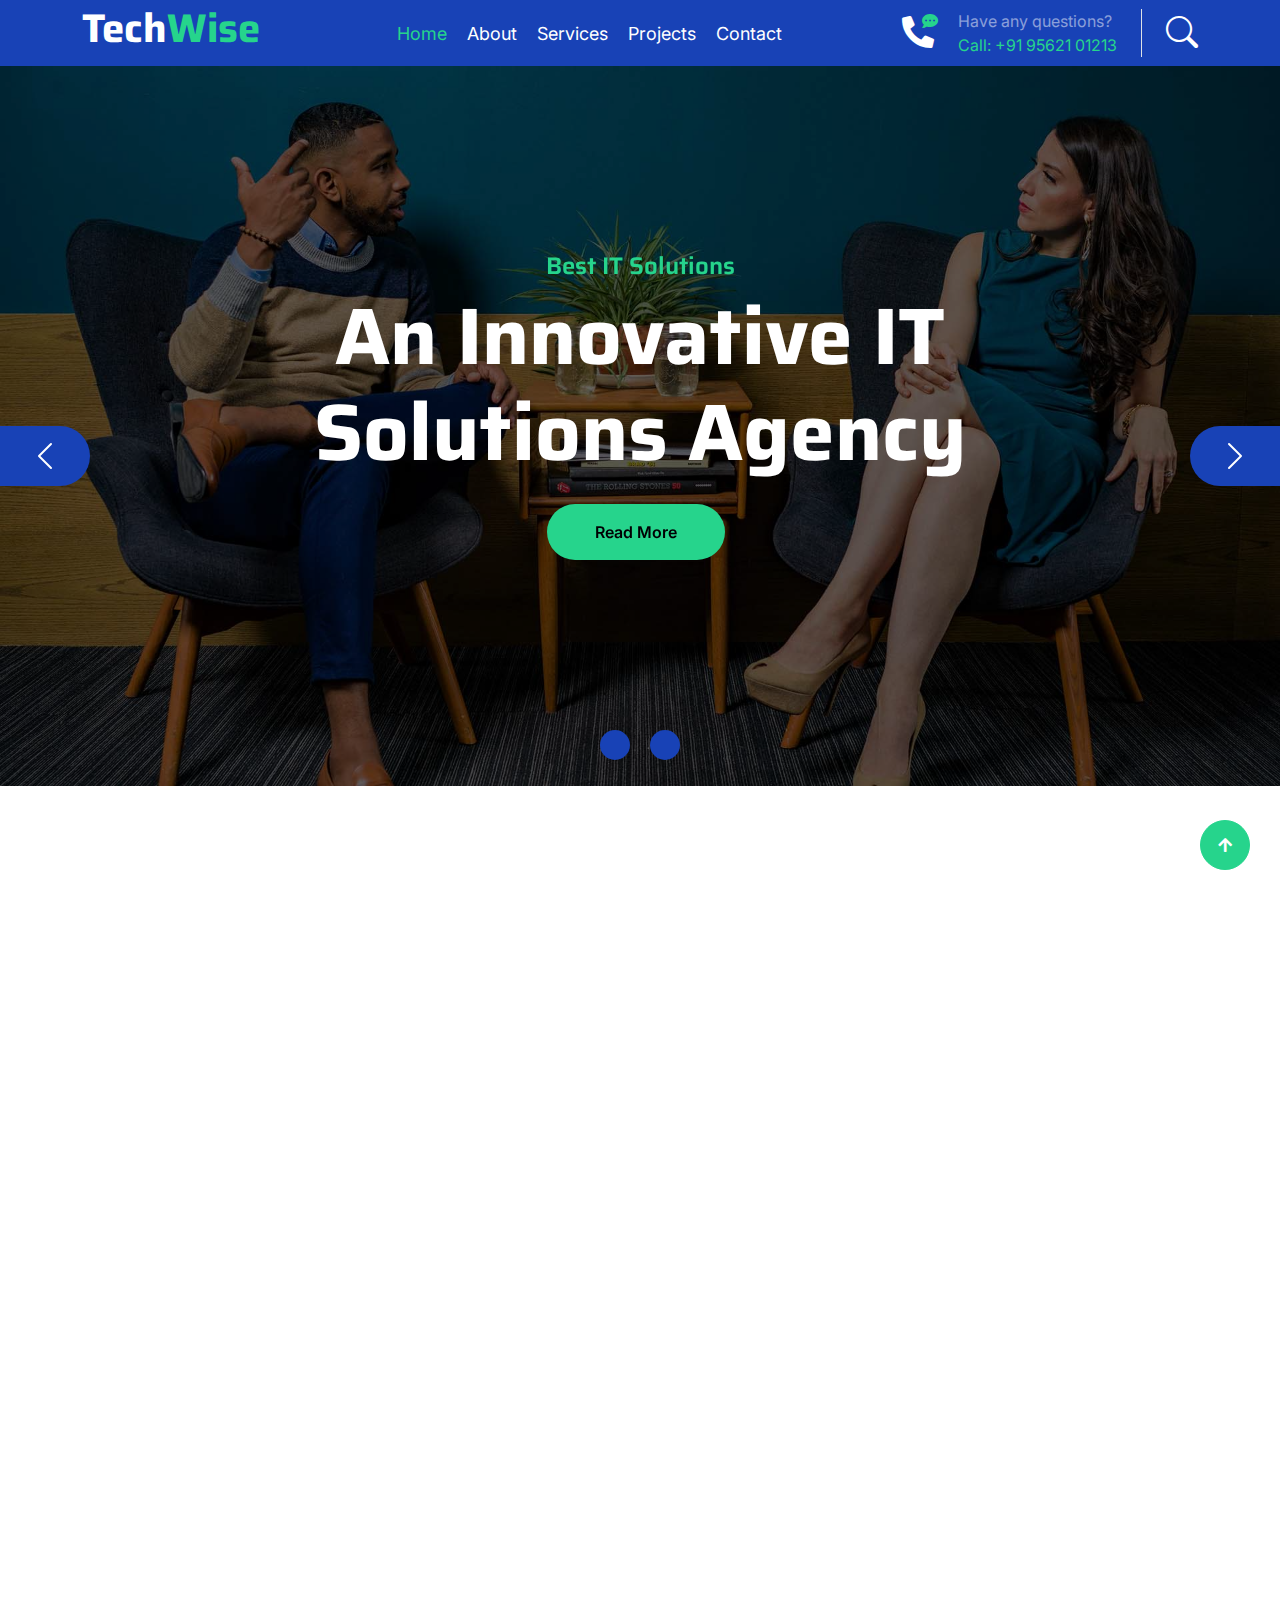
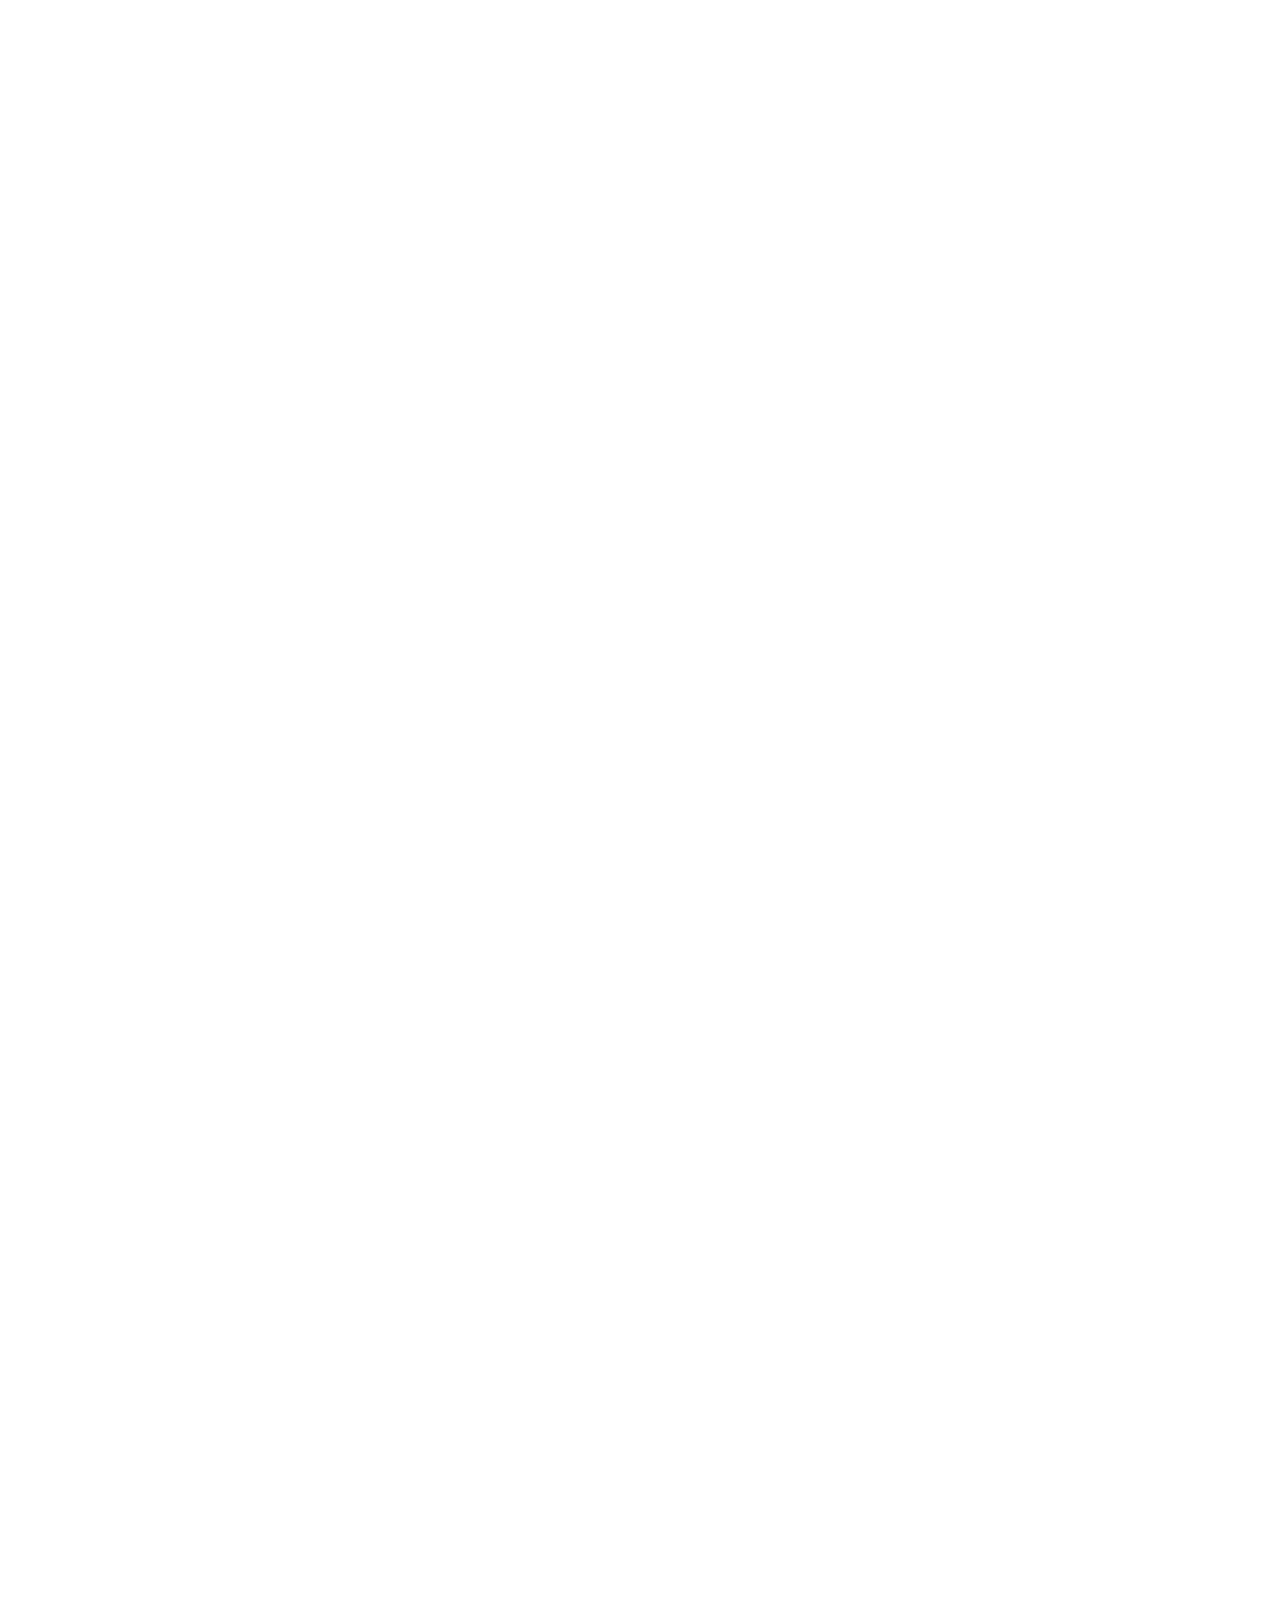
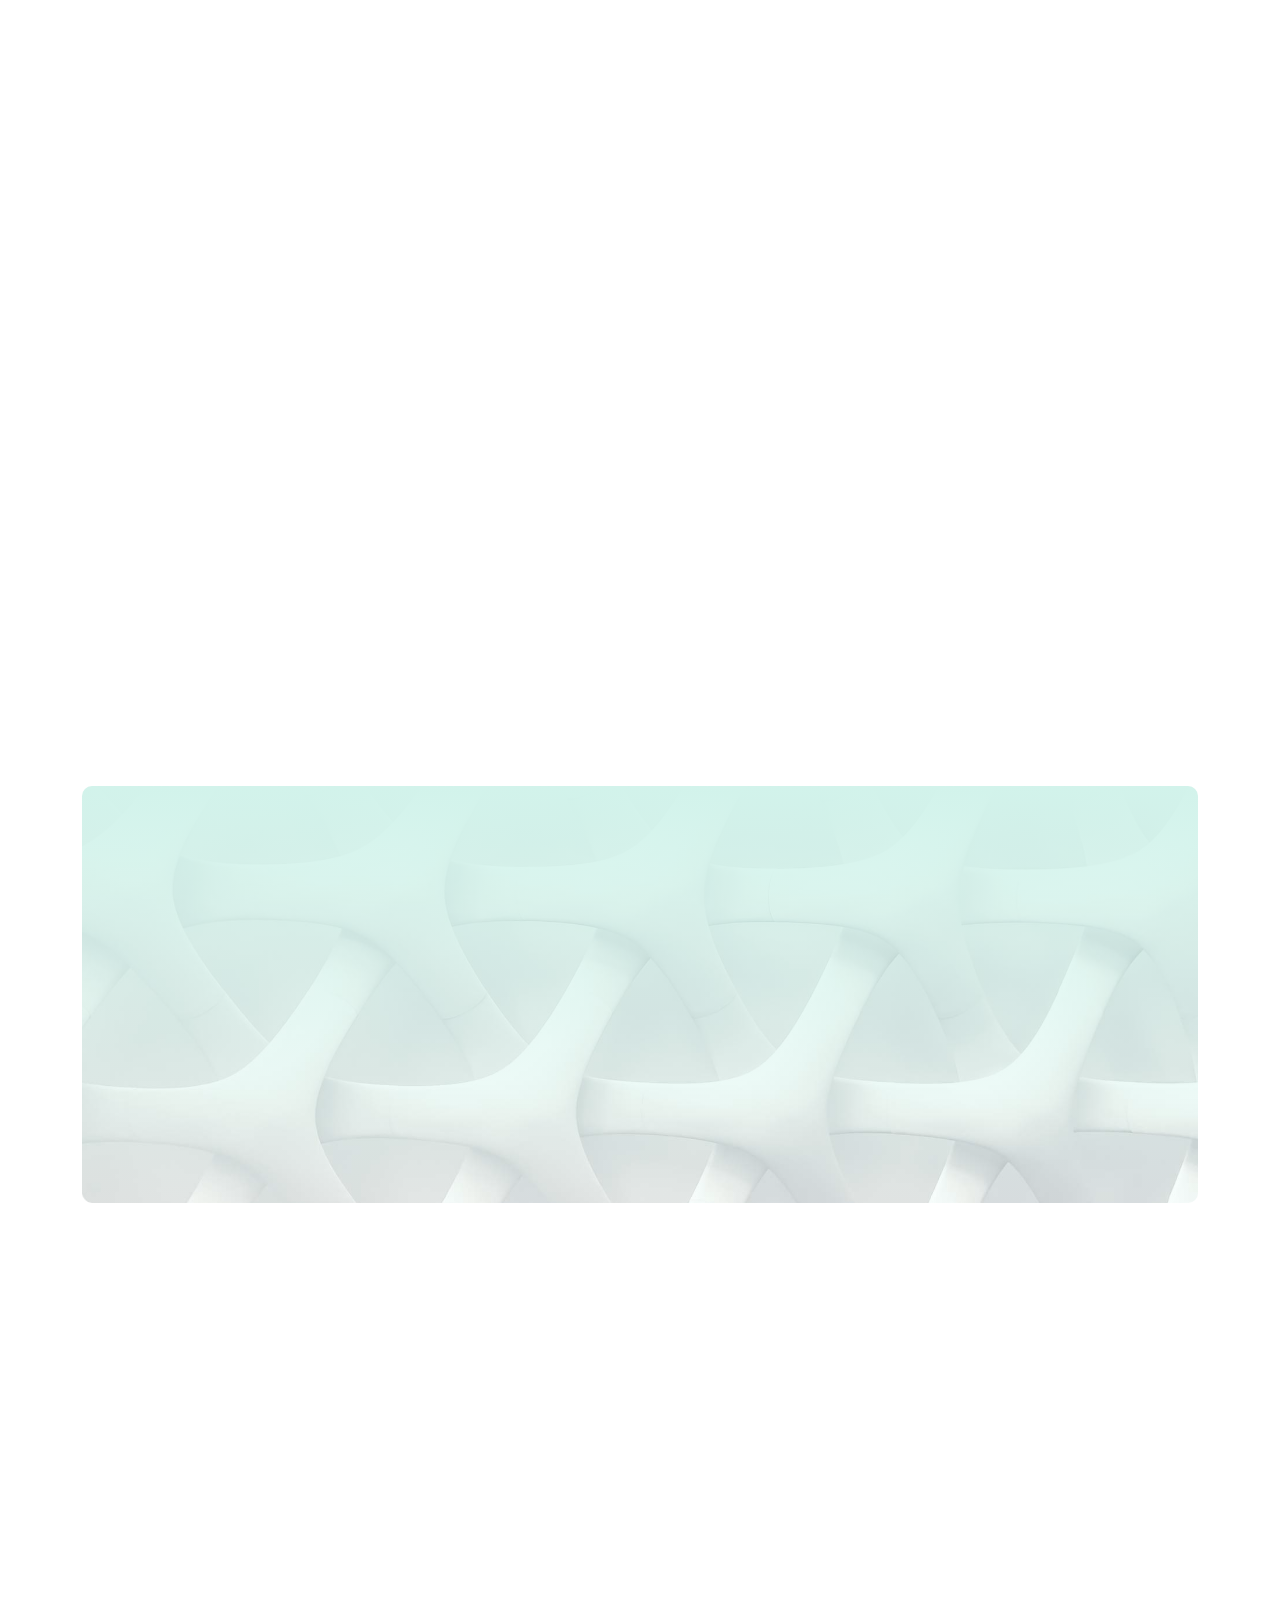
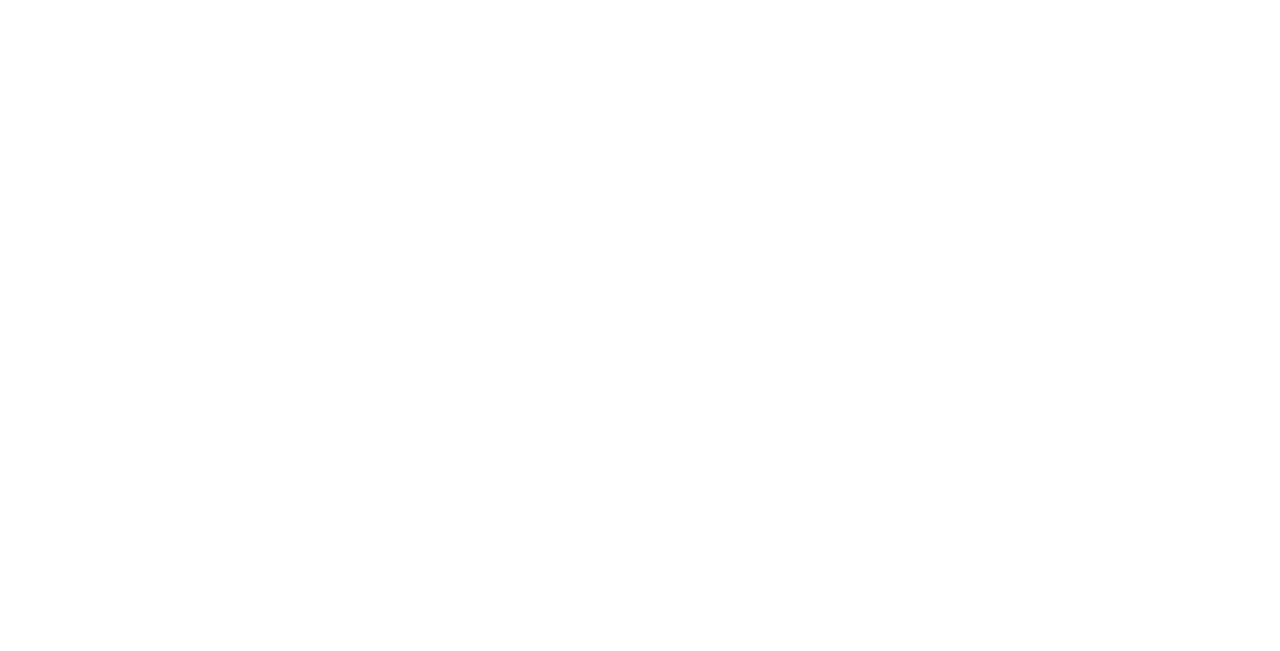
==== commit 9aee7ab3: "first commit" ====
--- a/index.html
+++ b/index.html
@@ -254,7 +254,7 @@
                         <div class="team-content">
                             <div class="team-img-icon">
                                 <div class="team-img rounded-circle">
-                                    <img src="img/team33.jpeg" class="img-fluid w-100 rounded-circle" alt="">
+                                    <img src="img/neethupic5.jpg" class="img-fluid w-100 rounded-circle" alt="">
                                 </div>
                                 <div class="team-name text-center py-3">
                                     <h4 class="">Neethumol Tomy</h4>
@@ -332,7 +332,7 @@
                         <div class="team-content">
                             <div class="team-img-icon">
                                 <div class="team-img rounded-circle">
-                                    <img src="img/team-2.jpg" class="img-fluid w-100 rounded-circle" alt="">
+                                    <img src="img/pranavpic1.jpg.png" class="img-fluid w-100 rounded-circle" alt="">
                                 </div>
                                 <div class="team-name text-center py-3">
                                     <h4 class="">Pranav EU</h4>
@@ -436,9 +436,9 @@
                             <div class="services-content-icon">
                                 <i class="fas fa-user-secret fa-7x mb-4 text-primary"></i>
                                 <h4 class="mb-3">Web Cecurity</h4> -->
-                                <!-- <p class="mb-4">Lorem ipsum dolor sit amet elit. Sed efficitur quis purus ut interdum. Aliquam dolor eget urna ultricies tincidunt.</p>
+                <!-- <p class="mb-4">Lorem ipsum dolor sit amet elit. Sed efficitur quis purus ut interdum. Aliquam dolor eget urna ultricies tincidunt.</p>
                                     <a href="" class="btn btn-secondary text-white px-5 py-3 rounded-pill">Read More</a> -->
-                            <!-- </div>
+                <!-- </div>
 
                         </div>
                     </div>
@@ -461,9 +461,9 @@
                             <div class="services-content-icon">
                                 <i class="fas fa-laptop fa-7x mb-4 text-primary"></i>
                                 <h4 class="mb-3">Programming</h4> -->
-                                <!-- <p class="mb-4">Lorem ipsum dolor sit amet elit. Sed efficitur quis purus ut interdum. Aliquam dolor eget urna ultricies tincidunt.</p>
+                <!-- <p class="mb-4">Lorem ipsum dolor sit amet elit. Sed efficitur quis purus ut interdum. Aliquam dolor eget urna ultricies tincidunt.</p>
                                     <a href="" class="btn btn-secondary text-white px-5 py-3 rounded-pill">Read More</a> -->
-                            <!-- </div>
+                <!-- </div>
                         </div>
                     </div>
                 </div> -->
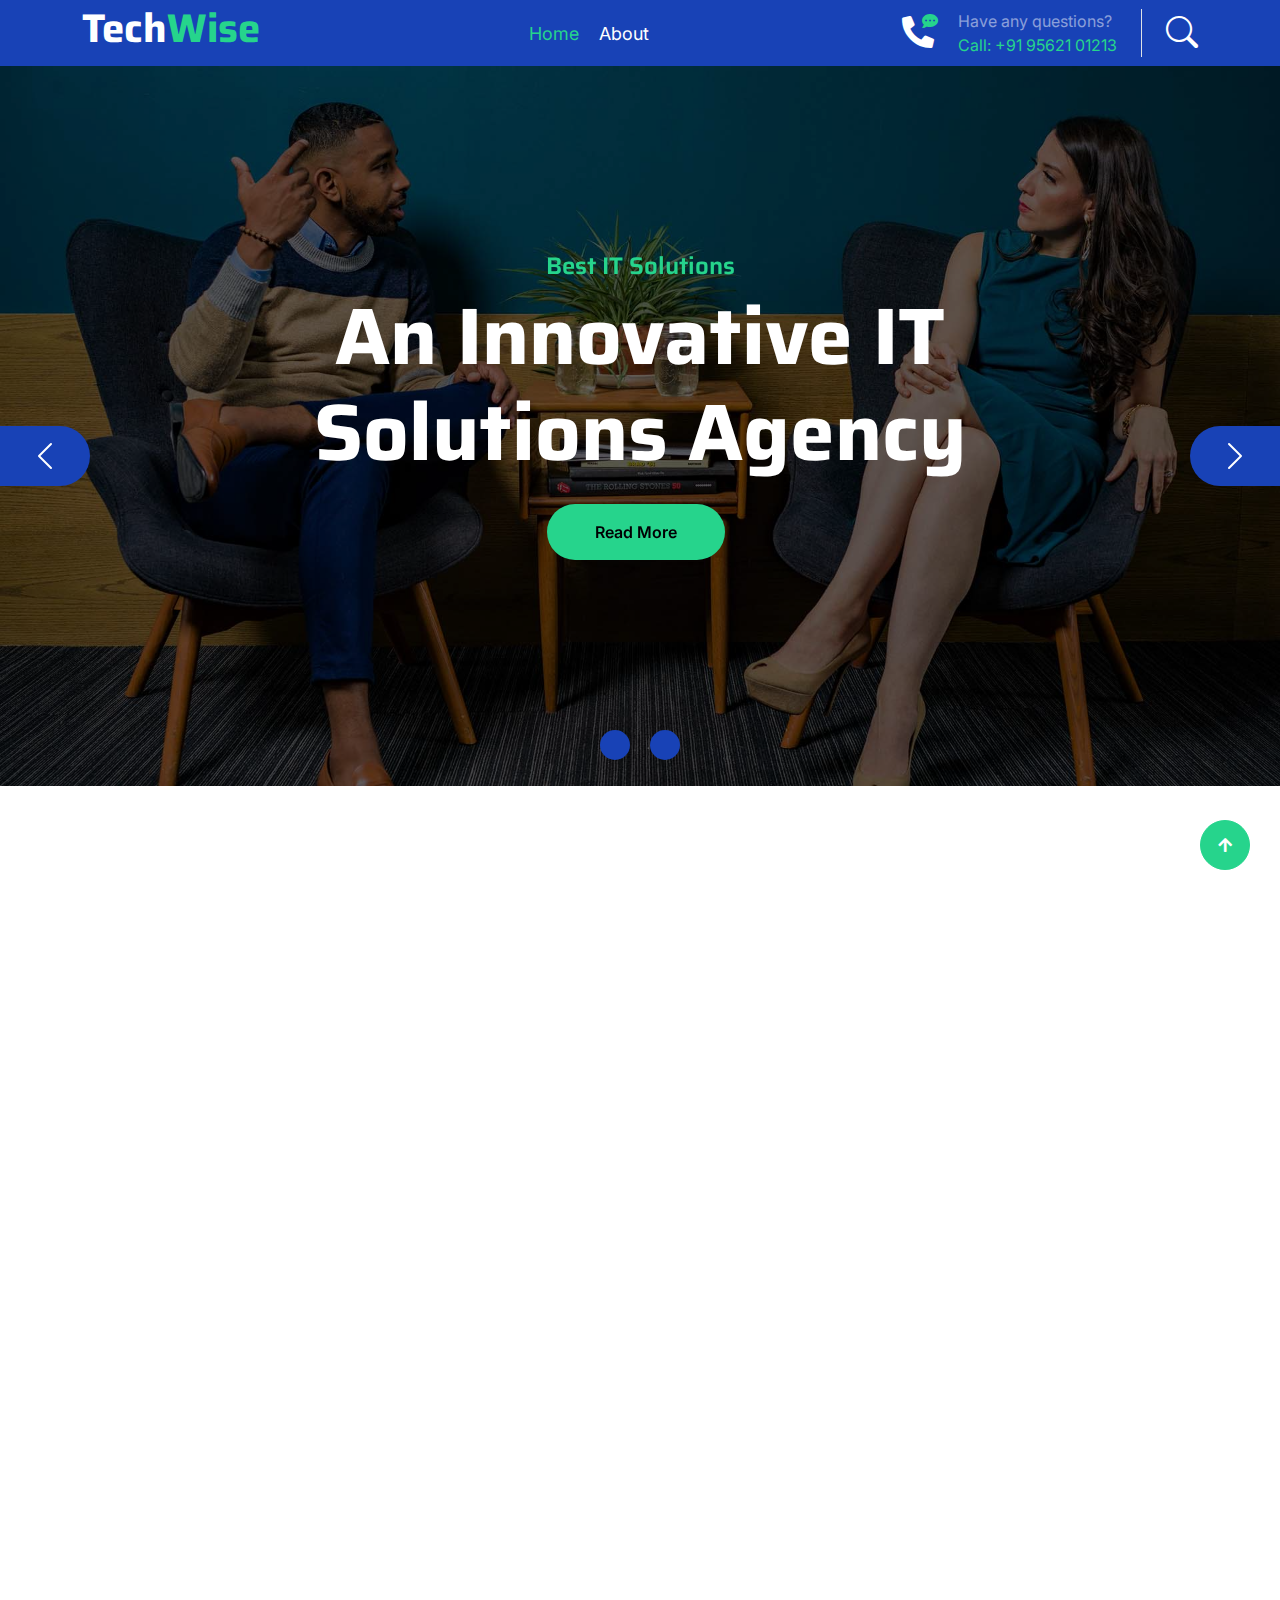
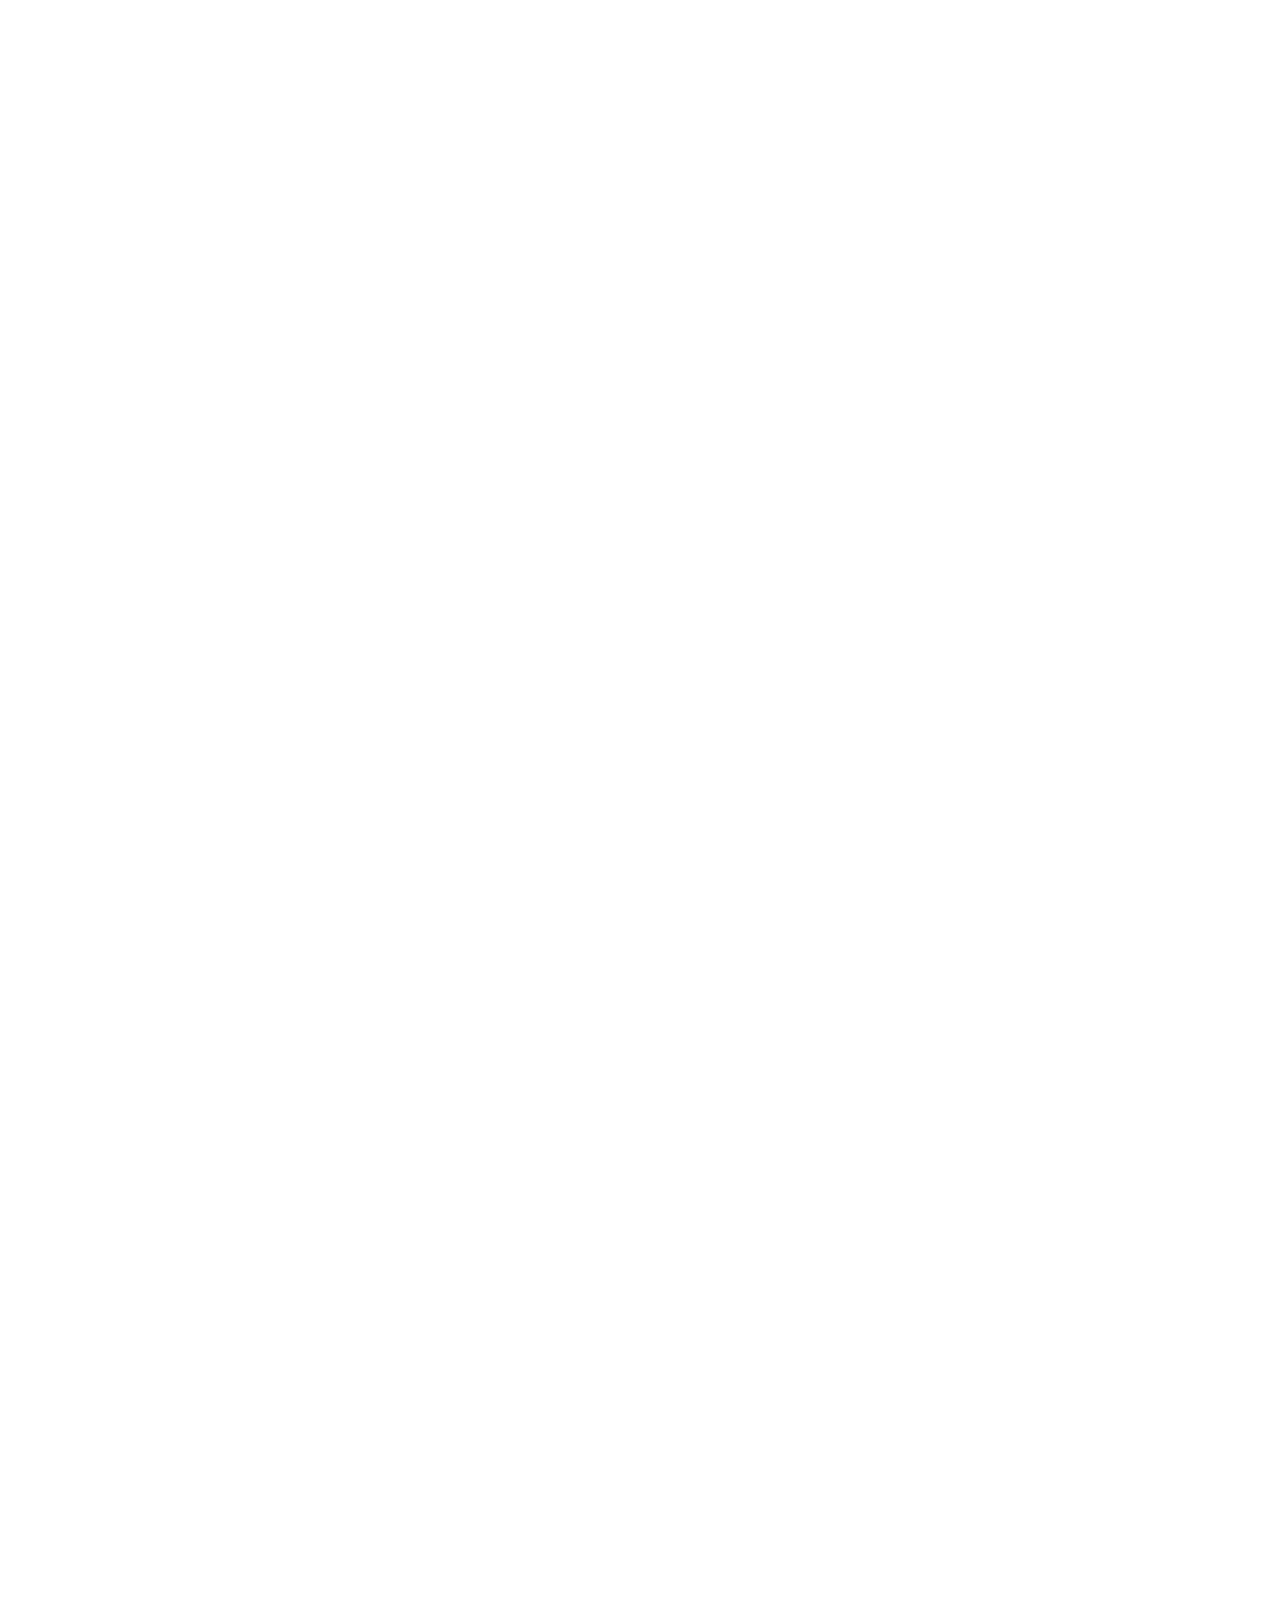
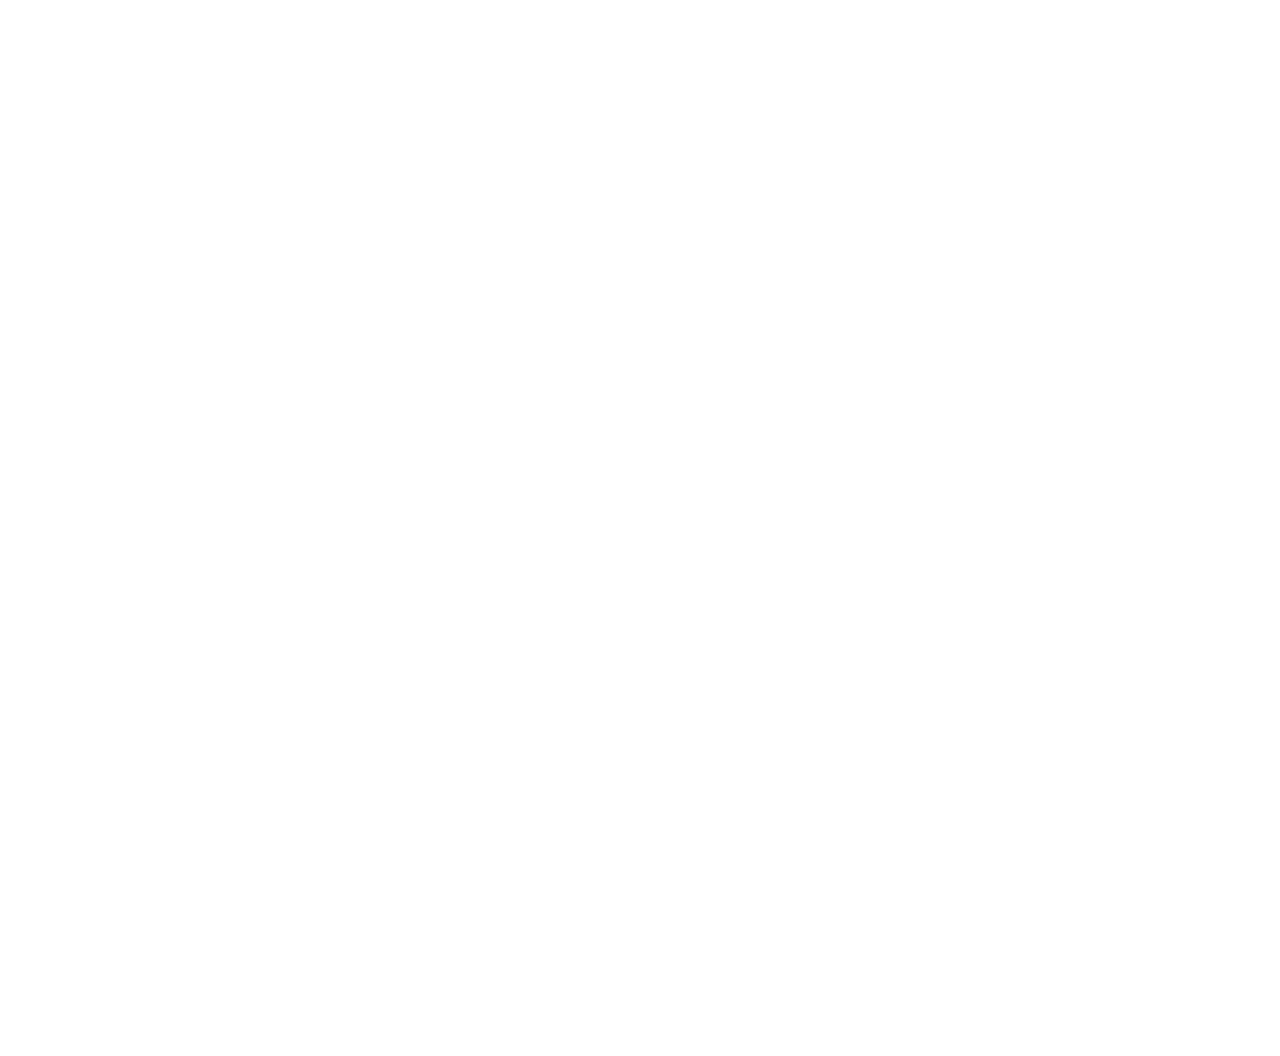
==== commit 01acf826: "secoond commit" ====
--- a/index.html
+++ b/index.html
@@ -31,39 +31,7 @@
 </head>
 
 <body>
-    <!-- Spinner Start -->
-    <!-- <div id="spinner" class="show position-fixed translate-middle w-100 vh-100 top-50 start-50 d-flex align-items-center justify-content-center">
-            <div class="spinner-grow text-primary" role="status"></div>
-        </div> -->
-    <!-- Spinner End -->
-
-    <!-- Topbar Start -->
-    <!-- <div class="container-fluid bg-dark py-2 d-none d-md-flex">
-        <div class="container">
-            <div class="d-flex justify-content-between topbar">
-                <div class="top-info">
-                    <small class="me-3 text-white-50"><a href="#"><i
-                                class="fas fa-map-marker-alt me-2 text-secondary"></i></a>BCG Complex, Csez</small>
-                    <small class="me-3 text-white-50"><a href="#"><i
-                                class="fas fa-envelope me-2 text-secondary"></i></a>Info@techwise.com</small>
-                </div>
-                <div id="note" class="text-secondary d-none d-xl-flex"><small>Note : We help you to Grow your
-                        Business</small></div>
-                <div class="top-link">
-                    <a href="" class="bg-light nav-fill btn btn-sm-square rounded-circle"><i
-                            class="fab fa-facebook-f text-primary"></i></a>
-                    <a href="" class="bg-light nav-fill btn btn-sm-square rounded-circle"><i
-                            class="fab fa-twitter text-primary"></i></a>
-                    <a href="" class="bg-light nav-fill btn btn-sm-square rounded-circle"><i
-                            class="fab fa-instagram text-primary"></i></a>
-                    <a href="" class="bg-light nav-fill btn btn-sm-square rounded-circle me-0"><i
-                            class="fab fa-linkedin-in text-primary"></i></a>
-                </div>
-            </div>
-        </div>
-    </div> -->
-    <!-- Topbar End -->
-
+    
     <!-- Navbar Start -->
     <div class="container-fluid bg-primary">
         <div class="container">
@@ -79,18 +47,7 @@
                     <div class="navbar-nav ms-auto mx-xl-auto p-0">
                         <a href="index.html" class="nav-item nav-link active text-secondary">Home</a>
                         <a href="about.html" class="nav-item nav-link">About</a>
-                        <a href="service.html" class="nav-item nav-link">Services</a>
-                        <a href="project.html" class="nav-item nav-link">Projects</a>
-                        <!--   <div class="nav-item dropdown">
-                                <a href="#" class="nav-link dropdown-toggle" data-bs-toggle="dropdown">Pages</a>
-                                <div class="dropdown-menu rounded">
-                                    <a href="blog.html" class="dropdown-item">Our Blog</a>
-                                    <a href="team.html" class="dropdown-item">Our Team</a>
-                                    <a href="testimonial.html" class="dropdown-item">Testimonial</a>
-                                    <a href="404.html" class="dropdown-item">404 Page</a>
-                                </div>
-                            </div> -->
-                        <a href="contact.html" class="nav-item nav-link">Contact</a>
+                        
                     </div>
                 </div>
                 <div class="d-none d-xl-flex flex-shirink-0">
@@ -171,40 +128,6 @@
     </div>
     <!-- Carousel End -->
 
-
-    <!-- Fact Start -->
-    <!-- <div class="container-fluid bg-secondary py-5">
-        <div class="container">
-            <div class="row">
-                <div class="col-lg-3 wow fadeIn" data-wow-delay=".1s">
-                    <div class="d-flex counter">
-                        <h1 class="me-3 text-primary counter-value">99</h1>
-                        <h5 class="text-white mt-1">Success in getting happy customer</h5>
-                    </div>
-                </div>
-                <div class="col-lg-3 wow fadeIn" data-wow-delay=".3s">
-                    <div class="d-flex counter">
-                        <h1 class="me-3 text-primary counter-value">25</h1>
-                        <h5 class="text-white mt-1">Thousands of successful business</h5>
-                    </div>
-                </div>
-                <div class="col-lg-3 wow fadeIn" data-wow-delay=".5s">
-                    <div class="d-flex counter">
-                        <h1 class="me-3 text-primary counter-value">120</h1>
-                        <h5 class="text-white mt-1">Total clients who love TechWise</h5>
-                    </div>
-                </div>
-                <div class="col-lg-3 wow fadeIn" data-wow-delay=".7s">
-                    <div class="d-flex counter">
-                        <h1 class="me-3 text-primary counter-value">5</h1>
-                        <h5 class="text-white mt-1">Stars reviews given by satisfied clients</h5>
-                    </div>
-                </div>
-            </div>
-        </div>
-    </div> -->
-    <!-- Fact End -->
-
     <!-- About Start -->
     <div class="container-fluid py-5 my-5">
         <div class="container pt-5">
@@ -254,13 +177,38 @@
                         <div class="team-content">
                             <div class="team-img-icon">
                                 <div class="team-img rounded-circle">
-                                    <img src="img/neethupic5.jpg" class="img-fluid w-100 rounded-circle" alt="">
+                                    <img src="img/team22.jpeg" class="img-fluid w-100 rounded-circle" alt="">
+                                </div>
+                                <div class="team-name text-center py-3">
+                                    <h4 class="">Ashkar M</h4>
+                                    <p class="m-0">Web Developer & UI/UX Developer</p>
+                                </div>
+                                <!-- <div class="team-icon d-flex justify-content-center pb-4">
+                                    <a class="btn btn-square btn-secondary text-white rounded-circle m-1" href=""><i
+                                            class="fab fa-facebook-f"></i></a>
+                                    <a class="btn btn-square btn-secondary text-white rounded-circle m-1" href=""><i
+                                            class="fab fa-twitter"></i></a>
+                                    <a class="btn btn-square btn-secondary text-white rounded-circle m-1" href=""><i
+                                            class="fab fa-instagram"></i></a>
+                                    <a class="btn btn-square btn-secondary text-white rounded-circle m-1" href=""><i
+                                            class="fab fa-linkedin-in"></i></a>
+                                </div> -->
+                            </div>
+                        </div>
+                    </a>
+                </div>
+                <div class="rounded team-item">
+                    <a href="https://master--neethumoltomy.netlify.app/">
+                        <div class="team-content">
+                            <div class="team-img-icon">
+                                <div class="team-img rounded-circle">
+                                    <img src="img/neethupic1.jpg" class="img-fluid w-100 rounded-circle" alt="">
                                 </div>
                                 <div class="team-name text-center py-3">
                                     <h4 class="">Neethumol Tomy</h4>
                                     <p class="m-0">PHP Developer</p>
                                 </div>
-                                <div class="team-icon d-flex justify-content-center pb-4">
+                                <!-- <div class="team-icon d-flex justify-content-center pb-4">
                                     <a class="btn btn-square btn-secondary text-white rounded-circle m-1" href=""><i
                                             class="fab fa-facebook-f"></i></a>
                                     <a class="btn btn-square btn-secondary text-white rounded-circle m-1" href=""><i
@@ -269,7 +217,7 @@
                                             class="fab fa-instagram"></i></a>
                                     <a class="btn btn-square btn-secondary text-white rounded-circle m-1" href=""><i
                                             class="fab fa-linkedin-in"></i></a>
-                                </div>
+                                </div> -->
                             </div>
                         </div>
                     </a>
@@ -285,7 +233,7 @@
                                     <h4 class="">Abhishek A Nair</h4>
                                     <p class="m-0">Android Java Developer & Cyber Security Analyst</p>
                                 </div>
-                                <div class="team-icon d-flex justify-content-center pb-4">
+                                <!-- <div class="team-icon d-flex justify-content-center pb-4">
                                     <a class="btn btn-square btn-secondary text-white rounded-circle m-1" href=""><i
                                             class="fab fa-facebook-f"></i></a>
                                     <a class="btn btn-square btn-secondary text-white rounded-circle m-1" href=""><i
@@ -294,7 +242,7 @@
                                             class="fab fa-instagram"></i></a>
                                     <a class="btn btn-square btn-secondary text-white rounded-circle m-1" href=""><i
                                             class="fab fa-linkedin-in"></i></a>
-                                </div>
+                                </div> -->
                             </div>
                         </div>
                     </a>
@@ -311,7 +259,7 @@
                                     <h4 class="">Bhagya Prasad</h4>
                                     <p class="m-0">PHP Developer</p>
                                 </div>
-                                <div class="team-icon d-flex justify-content-center pb-4">
+                                <!-- <div class="team-icon d-flex justify-content-center pb-4">
                                     <a class="btn btn-square btn-secondary text-white rounded-circle m-1" href=""><i
                                             class="fab fa-facebook-f"></i></a>
                                     <a class="btn btn-square btn-secondary text-white rounded-circle m-1" href=""><i
@@ -320,7 +268,7 @@
                                             class="fab fa-instagram"></i></a>
                                     <a class="btn btn-square btn-secondary text-white rounded-circle m-1" href=""><i
                                             class="fab fa-linkedin-in"></i></a>
-                                </div>
+                                </div> -->
                             </div>
                         </div>
                     </a>
@@ -328,7 +276,7 @@
 
 
                 <div class="rounded team-item">
-                    <a href="https://abhishekanair.netlify.app">
+                    <a href="https://pranav-e-u.netlify.app/">
                         <div class="team-content">
                             <div class="team-img-icon">
                                 <div class="team-img rounded-circle">
@@ -338,7 +286,7 @@
                                     <h4 class="">Pranav EU</h4>
                                     <p class="m-0">Web Designer</p>
                                 </div>
-                                <div class="team-icon d-flex justify-content-center pb-4">
+                                <!-- <div class="team-icon d-flex justify-content-center pb-4">
                                     <a class="btn btn-square btn-secondary text-white rounded-circle m-1" href=""><i
                                             class="fab fa-facebook-f"></i></a>
                                     <a class="btn btn-square btn-secondary text-white rounded-circle m-1" href=""><i
@@ -347,40 +295,11 @@
                                             class="fab fa-instagram"></i></a>
                                     <a class="btn btn-square btn-secondary text-white rounded-circle m-1" href=""><i
                                             class="fab fa-linkedin-in"></i></a>
-                                </div>
+                                </div> -->
                             </div>
                         </div>
                     </a>
                 </div>
-
-                <div class="rounded team-item">
-                    <a href="https://abhishekanair.netlify.app">
-                        <div class="team-content">
-                            <div class="team-img-icon">
-                                <div class="team-img rounded-circle">
-                                    <img src="img/team22.jpeg" class="img-fluid w-100 rounded-circle" alt="">
-                                </div>
-                                <div class="team-name text-center py-3">
-                                    <h4 class="">Ashkar M</h4>
-                                    <p class="m-0">Web Developer & UI/UX Developer</p>
-                                </div>
-                                <div class="team-icon d-flex justify-content-center pb-4">
-                                    <a class="btn btn-square btn-secondary text-white rounded-circle m-1" href=""><i
-                                            class="fab fa-facebook-f"></i></a>
-                                    <a class="btn btn-square btn-secondary text-white rounded-circle m-1" href=""><i
-                                            class="fab fa-twitter"></i></a>
-                                    <a class="btn btn-square btn-secondary text-white rounded-circle m-1" href=""><i
-                                            class="fab fa-instagram"></i></a>
-                                    <a class="btn btn-square btn-secondary text-white rounded-circle m-1" href=""><i
-                                            class="fab fa-linkedin-in"></i></a>
-                                </div>
-                            </div>
-                        </div>
-                    </a>
-                </div>
-
-
-
             </div>
         </div>
     </div>
@@ -487,8 +406,8 @@
                             <img src="img/project-1.jpg" class="img-fluid w-100 rounded" alt="">
                             <div class="project-content">
                                 <a href="#" class="text-center">
-                                    <h4 class="text-secondary">Web design</h4>
-                                    <p class="m-0 text-white">Web Analysis</p>
+                                    <h4 class="text-secondary">DC Books</h4>
+                                    <p class="m-0 text-white">Web Development</p>
                                 </a>
                             </div>
                         </div>
@@ -500,8 +419,8 @@
                             <img src="img/project-2.jpg" class="img-fluid w-100 rounded" alt="">
                             <div class="project-content">
                                 <a href="#" class="text-center">
-                                    <h4 class="text-secondary">Cyber Security</h4>
-                                    <p class="m-0 text-white">Cyber Security Core</p>
+                                    <h4 class="text-secondary">Meatoz </h4>
+                                    <p class="m-0 text-white">E-commerce Web Application</p>
                                 </a>
                             </div>
                         </div>
@@ -513,8 +432,8 @@
                             <img src="img/project-3.jpg" class="img-fluid w-100 rounded" alt="">
                             <div class="project-content">
                                 <a href="#" class="text-center">
-                                    <h4 class="text-secondary">Mobile Info</h4>
-                                    <p class="m-0 text-white">Upcomming Phone</p>
+                                    <h4 class="text-secondary">Malayalimarrieges.com</h4>
+                                    <p class="m-0 text-white">Web Development</p>
                                 </a>
                             </div>
                         </div>
@@ -526,8 +445,8 @@
                             <img src="img/project-4.jpg" class="img-fluid w-100 rounded" alt="">
                             <div class="project-content">
                                 <a href="#" class="text-center">
-                                    <h4 class="text-secondary">Web Development</h4>
-                                    <p class="m-0 text-white">Web Analysis</p>
+                                    <h4 class="text-secondary">Kaloor Tyres ERP</h4>
+                                    <p class="m-0 text-white">Web Development</p>
                                 </a>
                             </div>
                         </div>
@@ -539,8 +458,8 @@
                             <img src="img/project-5.jpg" class="img-fluid w-100 rounded" alt="">
                             <div class="project-content">
                                 <a href="#" class="text-center">
-                                    <h4 class="text-secondary">Digital Marketing</h4>
-                                    <p class="m-0 text-white">Marketing Analysis</p>
+                                    <h4 class="text-secondary">Token Management System</h4>
+                                    <p class="m-0 text-white">Android Application</p>
                                 </a>
                             </div>
                         </div>
@@ -552,8 +471,47 @@
                             <img src="img/project-6.jpg" class="img-fluid w-100 rounded" alt="">
                             <div class="project-content">
                                 <a href="#" class="text-center">
-                                    <h4 class="text-secondary">keyword Research</h4>
-                                    <p class="m-0 text-white">keyword Analysis</p>
+                                    <h4 class="text-secondary">Library E-Gate</h4>
+                                    <p class="m-0 text-white">Web Application</p>
+                                </a>
+                            </div>
+                        </div>
+                    </div>
+                </div>
+                <div class="col-md-6 col-lg-4 wow fadeIn" data-wow-delay=".3s">
+                    <div class="project-item">
+                        <div class="project-img">
+                            <img src="img/project-7" class="img-fluid w-100 rounded" alt="">
+                            <div class="project-content">
+                                <a href="#" class="text-center">
+                                    <h4 class="text-secondary">Mall of Abayas ERP</h4>
+                                    <p class="m-0 text-white">Web Development</p>
+                                </a>
+                            </div>
+                        </div>
+                    </div>
+                </div>
+                <div class="col-md-6 col-lg-4 wow fadeIn" data-wow-delay=".3s">
+                    <div class="project-item">
+                        <div class="project-img">
+                            <img src="img/project-8.jpg" class="img-fluid w-100 rounded" alt="">
+                            <div class="project-content">
+                                <a href="#" class="text-center">
+                                    <h4 class="text-secondary">D-Store Cart</h4>
+                                    <p class="m-0 text-white">E-commerce Web Application</p>
+                                </a>
+                            </div>
+                        </div>
+                    </div>
+                </div>
+                <div class="col-md-6 col-lg-4 wow fadeIn" data-wow-delay=".3s">
+                    <div class="project-item">
+                        <div class="project-img">
+                            <img src="img/project-9.jpg" class="img-fluid w-100 rounded" alt="">
+                            <div class="project-content">
+                                <a href="#" class="text-center">
+                                    <h4 class="text-secondary">Malware Detection Using Machine Learning</h4>
+                                    <p class="m-0 text-white">Web Development</p>
                                 </a>
                             </div>
                         </div>
@@ -563,380 +521,6 @@
         </div>
     </div>
     <!-- Project End -->
-
-
-    <!-- Blog Start -->
-    <!-- <div class="container-fluid blog py-5 mb-5">
-            <div class="container">
-                <div class="text-center mx-auto pb-5 wow fadeIn" data-wow-delay=".3s" style="max-width: 600px;">
-                    <h5 class="text-primary">Our Blog</h5>
-                    <h1>Latest Blog & News</h1>
-                </div>
-                <div class="row g-5 justify-content-center">
-                    <div class="col-lg-6 col-xl-4 wow fadeIn" data-wow-delay=".3s">
-                        <div class="blog-item position-relative bg-light rounded">
-                            <img src="img/blog-1.jpg" class="img-fluid w-100 rounded-top" alt="">
-                            <span class="position-absolute px-4 py-3 bg-primary text-white rounded" style="top: -28px; right: 20px;">Web Design</span>
-                            <div class="blog-btn d-flex justify-content-between position-relative px-3" style="margin-top: -75px;">
-                                <div class="blog-icon btn btn-secondary px-3 rounded-pill my-auto">
-                                    <a href="" class="btn text-white">Read More</a>
-                                </div>
-                                <div class="blog-btn-icon btn btn-secondary px-4 py-3 rounded-pill ">
-                                    <div class="blog-icon-1">
-                                        <p class="text-white px-2">Share<i class="fa fa-arrow-right ms-3"></i></p>
-                                    </div>
-                                    <div class="blog-icon-2">
-                                        <a href="" class="btn me-1"><i class="fab fa-facebook-f text-white"></i></a>
-                                        <a href="" class="btn me-1"><i class="fab fa-twitter text-white"></i></a>
-                                        <a href="" class="btn me-1"><i class="fab fa-instagram text-white"></i></a>
-                                    </div>
-                                </div>
-                            </div>
-                            <div class="blog-content text-center position-relative px-3" style="margin-top: -25px;">
-                                <img src="img/admin.jpg" class="img-fluid rounded-circle border border-4 border-white mb-3" alt="">
-                                <h5 class="">By Daniel Martin</h5>
-                                <span class="text-secondary">24 March 2023</span>
-                                <p class="py-2">Lorem ipsum dolor sit amet elit. Sed efficitur quis purus ut interdum. Aliquam dolor eget urna ultricies tincidunt libero sit amet</p>
-                            </div>
-                            <div class="blog-coment d-flex justify-content-between px-4 py-2 border bg-primary rounded-bottom">
-                                <a href="" class="text-white"><small><i class="fas fa-share me-2 text-secondary"></i>5324 Share</small></a>
-                                <a href="" class="text-white"><small><i class="fa fa-comments me-2 text-secondary"></i>5 Comments</small></a>
-                            </div>
-                        </div>
-                    </div>
-                    <div class="col-lg-6 col-xl-4 wow fadeIn" data-wow-delay=".5s">
-                        <div class="blog-item position-relative bg-light rounded">
-                            <img src="img/blog-2.jpg" class="img-fluid w-100 rounded-top" alt="">
-                            <span class="position-absolute px-4 py-3 bg-primary text-white rounded" style="top: -28px; right: 20px;">Development</span>
-                            <div class="blog-btn d-flex justify-content-between position-relative px-3" style="margin-top: -75px;">
-                                <div class="blog-icon btn btn-secondary px-3 rounded-pill my-auto">
-                                    <a href="" class="btn text-white ">Read More</a>
-                                </div>
-                                <div class="blog-btn-icon btn btn-secondary px-4 py-3 rounded-pill ">
-                                    <div class="blog-icon-1">
-                                        <p class="text-white px-2">Share<i class="fa fa-arrow-right ms-3"></i></p>
-                                    </div>
-                                    <div class="blog-icon-2">
-                                        <a href="" class="btn me-1"><i class="fab fa-facebook-f text-white"></i></a>
-                                        <a href="" class="btn me-1"><i class="fab fa-twitter text-white"></i></a>
-                                        <a href="" class="btn me-1"><i class="fab fa-instagram text-white"></i></a>
-                                    </div>
-                                </div>
-                            </div>
-                            <div class="blog-content text-center position-relative px-3" style="margin-top: -25px;">
-                                <img src="img/admin.jpg" class="img-fluid rounded-circle border border-4 border-white mb-3" alt="">
-                                <h5 class="">By Daniel Martin</h5>
-                                <span class="text-secondary">23 April 2023</span>
-                                <p class="py-2">Lorem ipsum dolor sit amet elit. Sed efficitur quis purus ut interdum. Aliquam dolor eget urna ultricies tincidunt libero sit amet</p>
-                            </div>
-                            <div class="blog-coment d-flex justify-content-between px-4 py-2 border bg-primary rounded-bottom">
-                                <a href="" class="text-white"><small><i class="fas fa-share me-2 text-secondary"></i>5324 Share</small></a>
-                                <a href="" class="text-white"><small><i class="fa fa-comments me-2 text-secondary"></i>5 Comments</small></a>
-                            </div>
-                        </div>
-                    </div>
-                    <div class="col-lg-6 col-xl-4 wow fadeIn" data-wow-delay=".7s">
-                        <div class="blog-item position-relative bg-light rounded">
-                            <img src="img/blog-3.jpg" class="img-fluid w-100 rounded-top" alt="">
-                            <span class="position-absolute px-4 py-3 bg-primary text-white rounded" style="top: -28px; right: 20px;">Mobile App</span>
-                            <div class="blog-btn d-flex justify-content-between position-relative px-3" style="margin-top: -75px;">
-                                <div class="blog-icon btn btn-secondary px-3 rounded-pill my-auto">
-                                    <a href="" class="btn text-white ">Read More</a>
-                                </div>
-                                <div class="blog-btn-icon btn btn-secondary px-4 py-3 rounded-pill ">
-                                    <div class="blog-icon-1">
-                                        <p class="text-white px-2">Share<i class="fa fa-arrow-right ms-3"></i></p>
-                                    </div>
-                                    <div class="blog-icon-2">
-                                        <a href="" class="btn me-1"><i class="fab fa-facebook-f text-white"></i></a>
-                                        <a href="" class="btn me-1"><i class="fab fa-twitter text-white"></i></a>
-                                        <a href="" class="btn me-1"><i class="fab fa-instagram text-white"></i></a>
-                                    </div>
-                                </div>
-                            </div>
-                            <div class="blog-content text-center position-relative px-3" style="margin-top: -25px;">
-                                <img src="img/admin.jpg" class="img-fluid rounded-circle border border-4 border-white mb-3" alt="">
-                                <h5 class="">By Daniel Martin</h5>
-                                <span class="text-secondary">30 jan 2023</span>
-                                <p class="py-2">Lorem ipsum dolor sit amet elit. Sed efficitur quis purus ut interdum. Aliquam dolor eget urna ultricies tincidunt libero sit amet</p>
-                            </div>
-                            <div class="blog-coments d-flex justify-content-between px-4 py-2 border bg-primary rounded-bottom">
-                                <a href="" class="text-white"><small><i class="fas fa-share me-2 text-secondary"></i>5324 Share</small></a>
-                                <a href="" class="text-white"><small><i class="fa fa-comments me-2 text-secondary"></i>5 Comments</small></a>
-                            </div>
-                        </div>
-                    </div>
-                </div>
-            </div>
-        </div> -->
-    <!-- Blog End -->
-
-
-
-
-    <!-- Testimonial Start -->
-    <!--  <div class="container-fluid testimonial py-5 mb-5">
-            <div class="container">
-                <div class="text-center mx-auto pb-5 wow fadeIn" data-wow-delay=".3s" style="max-width: 600px;">
-                    <h5 class="text-primary">Our Testimonial</h5>
-                    <h1>Our Client Saying!</h1>
-                </div>
-                <div class="owl-carousel testimonial-carousel wow fadeIn" data-wow-delay=".5s">
-                    <div class="testimonial-item border p-4">
-                        <div class="d-flex align-items-center">
-                            <div class="">
-                                <img src="img/testimonial-1.jpg" alt="">
-                            </div>
-                            <div class="ms-4">
-                                <h4 class="text-secondary">Client Name</h4>
-                                <p class="m-0 pb-3">Profession</p>
-                                <div class="d-flex pe-5">
-                                    <i class="fas fa-star me-1 text-primary"></i>
-                                    <i class="fas fa-star me-1 text-primary"></i>
-                                    <i class="fas fa-star me-1 text-primary"></i>
-                                    <i class="fas fa-star me-1 text-primary"></i>
-                                    <i class="fas fa-star me-1 text-primary"></i>
-                                </div>
-                            </div>
-                        </div>
-                        <div class="border-top mt-4 pt-3">
-                            <p class="mb-0">Lorem ipsum dolor sit amet elit. Sed efficitur quis purus ut interdum aliquam dolor eget urna. Nam volutpat libero sit amet leo cursus, ac viverra eros morbi quis quam mi.</p>
-                        </div>
-                    </div>
-                    <div class="testimonial-item border p-4">
-                        <div class=" d-flex align-items-center">
-                            <div class="">
-                                <img src="img/testimonial-2.jpg" alt="">
-                            </div>
-                            <div class="ms-4">
-                                <h4 class="text-secondary">Client Name</h4>
-                                <p class="m-0 pb-3">Profession</p>
-                                <div class="d-flex pe-5">
-                                    <i class="fas fa-star me-1 text-primary"></i>
-                                    <i class="fas fa-star me-1 text-primary"></i>
-                                    <i class="fas fa-star me-1 text-primary"></i>
-                                    <i class="fas fa-star me-1 text-primary"></i>
-                                    <i class="fas fa-star me-1 text-primary"></i>
-                                </div>
-                            </div>
-                        </div>
-                        <div class="border-top mt-4 pt-3">
-                            <p class="mb-0">Lorem ipsum dolor sit amet elit. Sed efficitur quis purus ut interdum aliquam dolor eget urna. Nam volutpat libero sit amet leo cursus, ac viverra eros morbi quis quam mi.</p>
-                        </div>
-                    </div>
-                    <div class="testimonial-item border p-4">
-                        <div class=" d-flex align-items-center">
-                            <div class="">
-                                <img src="img/testimonial-3.jpg" alt="">
-                            </div>
-                            <div class="ms-4">
-                                <h4 class="text-secondary">Client Name</h4>
-                                <p class="m-0 pb-3">Profession</p>
-                                <div class="d-flex pe-5">
-                                    <i class="fas fa-star me-1 text-primary"></i>
-                                    <i class="fas fa-star me-1 text-primary"></i>
-                                    <i class="fas fa-star me-1 text-primary"></i>
-                                    <i class="fas fa-star me-1 text-primary"></i>
-                                    <i class="fas fa-star me-1 text-primary"></i>
-                                </div>
-                            </div>
-                        </div>
-                        <div class="border-top mt-4 pt-3">
-                            <p class="mb-0">Lorem ipsum dolor sit amet elit. Sed efficitur quis purus ut interdum aliquam dolor eget urna. Nam volutpat libero sit amet leo cursus, ac viverra eros morbi quis quam mi.</p>
-                        </div>
-                    </div>
-                    <div class="testimonial-item border p-4">
-                        <div class=" d-flex align-items-center">
-                            <div class="">
-                                <img src="img/testimonial-4.jpg" alt="">
-                            </div>
-                            <div class="ms-4">
-                                <h4 class="text-secondary">Client Name</h4>
-                                <p class="m-0 pb-3">Profession</p>
-                                <div class="d-flex pe-5">
-                                    <i class="fas fa-star me-1 text-primary"></i>
-                                    <i class="fas fa-star me-1 text-primary"></i>
-                                    <i class="fas fa-star me-1 text-primary"></i>
-                                    <i class="fas fa-star me-1 text-primary"></i>
-                                    <i class="fas fa-star me-1 text-primary"></i>
-                                </div>
-                            </div>
-                        </div>
-                        <div class="border-top mt-4 pt-3">
-                            <p class="mb-0">Lorem ipsum dolor sit amet elit. Sed efficitur quis purus ut interdum aliquam dolor eget urna. Nam volutpat libero sit amet leo cursus, ac viverra eros morbi quis quam mi.</p>
-                        </div>
-                    </div>
-                </div>
-            </div>
-        </div> -->
-
-    <!-- Testimonial End -->
-
-
-    <!-- Contact Start -->
-    <div class="container-fluid py-5 mb-5">
-        <div class="container">
-            <!-- <div class="text-center mx-auto pb-5 wow fadeIn" data-wow-delay=".3s" style="max-width: 600px;">
-                    <h5 class="text-primary">Get In Touch</h5>
-                    <h1 class="mb-3">Contact for any query</h1>
-                    <p class="mb-2">The contact form is currently inactive. Get a functional and working contact form with Ajax & PHP in a few minutes. Just copy and paste the files, add a little code and you're done. <a href="https://htmlcodex.com/contact-form">Download Now</a>.</p>
-                </div> -->
-            <div class="contact-detail position-relative p-5">
-                <div class="row g-5 mb-5 justify-content-center">
-                    <div class="col-xl-4 col-lg-6 wow fadeIn" data-wow-delay=".3s">
-                        <div class="d-flex bg-light p-3 rounded">
-                            <div class="flex-shrink-0 btn-square bg-secondary rounded-circle"
-                                style="width: 64px; height: 64px;">
-                                <i class="fas fa-map-marker-alt text-white"></i>
-                            </div>
-                            <div class="ms-3">
-                                <h4 class="text-primary">Address</h4>
-                                <a href="https://goo.gl/maps/Zd4BCynmTb98ivUJ6" target="_blank" class="h5">BCG Complex,
-                                    Csez</a>
-                            </div>
-                        </div>
-                    </div>
-                    <div class="col-xl-4 col-lg-6 wow fadeIn" data-wow-delay=".5s">
-                        <div class="d-flex bg-light p-3 rounded">
-                            <div class="flex-shrink-0 btn-square bg-secondary rounded-circle"
-                                style="width: 64px; height: 64px;">
-                                <i class="fa fa-phone text-white"></i>
-                            </div>
-                            <div class="ms-3">
-                                <h4 class="text-primary">Call Us</h4>
-                                <a class="h5" href="tel:+0123456789" target="_blank">+ 91 000 000 00</a>
-                            </div>
-                        </div>
-                    </div>
-                    <div class="col-xl-4 col-lg-6 wow fadeIn" data-wow-delay=".7s">
-                        <div class="d-flex bg-light p-3 rounded">
-                            <div class="flex-shrink-0 btn-square bg-secondary rounded-circle"
-                                style="width: 64px; height: 64px;">
-                                <i class="fa fa-envelope text-white"></i>
-                            </div>
-                            <div class="ms-3">
-                                <h4 class="text-primary">Email Us</h4>
-                                <a class="h5" href="mailto:info@example.com" target="_blank">Info@techwise.com</a>
-                            </div>
-                        </div>
-                    </div>
-                </div>
-                <div class="row g-5">
-                    <div class="col-lg-6 wow fadeIn" data-wow-delay=".3s">
-                        <div class="p-5 h-100 rounded contact-map">
-                            <iframe class="rounded w-100 h-100"
-                                src="https://www.google.com/maps/embed?pb=!1m18!1m12!1m3!1d7858.293094206245!2d76.33351653797865!3d10.004751408304708!2m3!1f0!2f0!3f0!3m2!1i1024!2i768!4f13.1!3m3!1m2!1s0x3b080c9373d4381b%3A0x7366932f85955093!2sCSEZ%2C%20Kochi%2C%20Kakkanad%2C%20Kerala%20682037!5e0!3m2!1sen!2sin!4v1711620290508!5m2!1sen!2sin"
-                                style="border:0;" allowfullscreen="" loading="lazy"
-                                referrerpolicy="no-referrer-when-downgrade"></iframe>
-
-                        </div>
-                    </div>
-                    <div class="col-lg-6 wow fadeIn" data-wow-delay=".5s">
-                        <div class="p-5 rounded contact-form">
-                            <div class="mb-4">
-                                <input type="text" class="form-control border-0 py-3" placeholder="Your Name">
-                            </div>
-                            <div class="mb-4">
-                                <input type="email" class="form-control border-0 py-3" placeholder="Your Email">
-                            </div>
-                            <div class="mb-4">
-                                <input type="text" class="form-control border-0 py-3" placeholder="Project">
-                            </div>
-                            <div class="mb-4">
-                                <textarea class="w-100 form-control border-0 py-3" rows="6" cols="10"
-                                    placeholder="Message"></textarea>
-                            </div>
-                            <div class="text-start">
-                                <button class="btn bg-primary text-white py-3 px-5" type="button">Send Message</button>
-                            </div>
-                        </div>
-                    </div>
-                </div>
-            </div>
-        </div>
-    </div>
-    <!-- Contact End -->
-
-
-    <!-- Footer Start -->
-    <div class="container-fluid footer bg-dark wow fadeIn" data-wow-delay=".3s">
-        <div class="container pt-5 pb-4">
-            <div class="row g-5">
-                <div class="col-lg-3 col-md-6">
-                    <a href="index.html">
-                        <h1 class="text-white fw-bold d-block">Tech<span class="text-secondary">Wise</span> </h1>
-                    </a>
-                    <p class="mt-4 text-light">At Tech Wise, we're passionate about leveraging technology to empower
-                        businesses and individuals to thrive in the digital age. With a commitment to innovation,
-                        excellence, and customer satisfaction, we have established ourselves as a trusted partner for
-                        all your IT needs.</p>
-                    <div class="d-flex TechWise-link">
-                        <a href="" class="btn-light nav-fill btn btn-square rounded-circle me-2"><i
-                                class="fab fa-facebook-f text-primary"></i></a>
-                        <a href="" class="btn-light nav-fill btn btn-square rounded-circle me-2"><i
-                                class="fab fa-twitter text-primary"></i></a>
-                        <a href="" class="btn-light nav-fill btn btn-square rounded-circle me-2"><i
-                                class="fab fa-instagram text-primary"></i></a>
-                        <a href="" class="btn-light nav-fill btn btn-square rounded-circle me-0"><i
-                                class="fab fa-linkedin-in text-primary"></i></a>
-                    </div>
-                </div>
-                <div class="col-lg-3 col-md-6">
-                    <a href="#" class="h3 text-secondary">Short Link</a>
-                    <div class="mt-4 d-flex flex-column short-link">
-                        <a href="" class="mb-2 text-white"><i class="fas fa-angle-right text-secondary me-2"></i>About
-                            us</a>
-                        <a href="" class="mb-2 text-white"><i class="fas fa-angle-right text-secondary me-2"></i>Contact
-                            us</a>
-                        <a href="" class="mb-2 text-white"><i class="fas fa-angle-right text-secondary me-2"></i>Our
-                            Services</a>
-                        <!-- <a href="" class="mb-2 text-white"><i class="fas fa-angle-right text-secondary me-2"></i>Our Projects</a> -->
-                        <!-- <a href="" class="mb-2 text-white"><i class="fas fa-angle-right text-secondary me-2"></i>Latest Blog</a> -->
-                    </div>
-                </div>
-                <div class="col-lg-3 col-md-6">
-                    <a href="#" class="h3 text-secondary">Help Link</a>
-                    <div class="mt-4 d-flex flex-column help-link">
-                        <a href="" class="mb-2 text-white"><i class="fas fa-angle-right text-secondary me-2"></i>Terms
-                            Of use</a>
-                        <a href="" class="mb-2 text-white"><i class="fas fa-angle-right text-secondary me-2"></i>Privacy
-                            Policy</a>
-                        <a href="" class="mb-2 text-white"><i
-                                class="fas fa-angle-right text-secondary me-2"></i>Helps</a>
-                        <a href="" class="mb-2 text-white"><i
-                                class="fas fa-angle-right text-secondary me-2"></i>FQAs</a>
-                        <a href="" class="mb-2 text-white"><i
-                                class="fas fa-angle-right text-secondary me-2"></i>Contact</a>
-                    </div>
-                </div>
-                <div class="col-lg-3 col-md-6">
-                    <a href="#" class="h3 text-secondary">Contact Us</a>
-                    <div class="text-white mt-4 d-flex flex-column contact-link">
-                        <a href="#" class="pb-3 text-light border-bottom border-primary"><i
-                                class="fas fa-map-marker-alt text-secondary me-2"></i> BCG Complex, Csez</a>
-                        <a href="#" class="py-3 text-light border-bottom border-primary"><i
-                                class="fas fa-phone-alt text-secondary me-2"></i> + 91 000 000 00</a>
-                        <a href="#" class="py-3 text-light border-bottom border-primary"><i
-                                class="fas fa-envelope text-secondary me-2"></i> Info@techwise.com</a>
-                    </div>
-                </div>
-            </div>
-            <hr class="text-light mt-5 mb-4">
-            <div class="row">
-                <div class="col-md-6 text-center text-md-start">
-                    <span class="text-light"><a href="#" class="text-secondary"><i
-                                class="fas fa-copyright text-secondary me-2"></i>Tech Wise</a>, All right
-                        reserved.</span>
-                </div>
-                <div class="col-md-6 text-center text-md-end">
-                    <!--/*** This template is free as long as you keep the footer author’s credit link/attribution link/backlink. If you'd like to use the template without the footer author’s credit link/attribution link/backlink, you can purchase the Credit Removal License from "https://htmlcodex.com/credit-removal". Thank you for your support. ***/-->
-                    <!-- <span class="text-light">Designed By<a href="https://htmlcodex.com" class="text-secondary">HTML Codex</a></span> -->
-                </div>
-            </div>
-        </div>
-    </div>
-    <!-- Footer End -->
-
 
     <!-- Back to Top -->
     <a href="#" class="btn btn-secondary btn-square rounded-circle back-to-top"><i
--- a/css/style.css
+++ b/css/style.css
@@ -1,666 +1,661 @@
 /*** Spinner Start ***/
 
 #spinner {
-    opacity: 0;
-    visibility: hidden;
-    transition: opacity .8s ease-out, visibility 0s linear .5s;
-    z-index: 99999;
- }
-
- #spinner.show {
-     transition: opacity .8s ease-out, visibility 0s linear .0s;
-     visibility: visible;
-     opacity: 1;
- }
+  opacity: 0;
+  visibility: hidden;
+  transition: opacity 0.8s ease-out, visibility 0s linear 0.5s;
+  z-index: 99999;
+}
+
+#spinner.show {
+  transition: opacity 0.8s ease-out, visibility 0s linear 0s;
+  visibility: visible;
+  opacity: 1;
+}
 
 /*** Spinner End ***/
-
 
 /*** Button Start ***/
 .btn {
-    font-weight: 600;
-    transition: .5s;
+  font-weight: 600;
+  transition: 0.5s;
 }
 
 .btn-square {
-    width: 38px;
-    height: 38px;
+  width: 38px;
+  height: 38px;
 }
 
 .btn-sm-square {
-    width: 32px;
-    height: 32px;
+  width: 32px;
+  height: 32px;
 }
 
 .btn-md-square {
-    width: 46px;
-    height: 46px;
+  width: 46px;
+  height: 46px;
 }
 
 .btn-lg-square {
-    width: 58px;
-    height: 58px;
+  width: 58px;
+  height: 58px;
 }
 
 .btn-square,
 .btn-sm-square,
 .btn-md-square,
 .btn-lg-square {
-    padding: 0;
-    display: flex;
-    align-items: center;
-    justify-content: center;
-    font-weight: normal;
+  padding: 0;
+  display: flex;
+  align-items: center;
+  justify-content: center;
+  font-weight: normal;
 }
 
 .back-to-top {
-    position: fixed;
-    width: 50px;
-    height: 50px;
-    right: 30px;
-    bottom: 30px;
-    z-index: 99;
+  position: fixed;
+  width: 50px;
+  height: 50px;
+  right: 30px;
+  bottom: 30px;
+  z-index: 99;
 }
 
 /*** Button End ***/
 
-
 /*** Topbar Start ***/
 
 .topbar .top-info {
-    letter-spacing: 1px;
+  letter-spacing: 1px;
 }
 
 .topbar .top-link {
-    display: flex;
-    align-items: center;
-    justify-content: center;
+  display: flex;
+  align-items: center;
+  justify-content: center;
 }
 
 .topbar .top-link a {
-    margin-right: 10px;
+  margin-right: 10px;
 }
 
 #note {
-    width: 500px;
-    overflow: hidden;
+  width: 500px;
+  overflow: hidden;
 }
 
 #note small {
-    position: relative;
-    display: inline-block;
-    animation: mymove 5s infinite;
-    animation-timing-function: all;
+  position: relative;
+  display: inline-block;
+  animation: mymove 5s infinite;
+  animation-timing-function: all;
 }
 
 @keyframes mymove {
-    from {left: -100%;}
-    to {left: 100%;}
+  from {
+    left: -100%;
+  }
+  to {
+    left: 100%;
+  }
 }
 
 /*** Topbar End ***/
-
 
 /*** Navbar Start ***/
 .navbar .navbar-nav {
-    padding: 15px 0;
+  padding: 15px 0;
 }
 
 .navbar .navbar-nav .nav-link {
-    padding: 10px;
-    color: var(--bs-white);
-    font-size: 18px;
-    outline: none;
-    
+  padding: 10px;
+  color: var(--bs-white);
+  font-size: 18px;
+  outline: none;
 }
 
 .navbar .navbar-nav .nav-link:hover,
 .navbar .navbar-nav .nav-link.active {
-    color: var(--bs-secondary) !important;
+  color: var(--bs-secondary) !important;
 }
 
 .navbar .dropdown-toggle::after {
-    border: none;
-    content: "\f107";
-    font-family: "font awesome 5 free";
-    font-weight: 900;
-    vertical-align: middle;
-    margin-left: 8px;
+  border: none;
+  content: "\f107";
+  font-family: "font awesome 5 free";
+  font-weight: 900;
+  vertical-align: middle;
+  margin-left: 8px;
 }
 
 @media (min-width: 992px) {
-    .navbar .nav-item .dropdown-menu {
-        display: block;
-        visibility: hidden;
-        top: 100%;
-        transform: rotateX(-75deg);
-        transform-origin: 0% 0%;
-        transition: .5s;
-        opacity: 0;
-    }
+  .navbar .nav-item .dropdown-menu {
+    display: block;
+    visibility: hidden;
+    top: 100%;
+    transform: rotateX(-75deg);
+    transform-origin: 0% 0%;
+    transition: 0.5s;
+    opacity: 0;
+  }
 }
 
 .navbar .nav-item:hover .dropdown-menu {
-    transform: rotateX(0deg);
-    visibility: visible;
-    transition: .5s;
-    opacity: 1;
+  transform: rotateX(0deg);
+  visibility: visible;
+  transition: 0.5s;
+  opacity: 1;
 }
 
 /*** Navbar End ***/
 
-
 /*** Carousel Start ***/
 
 .carousel-item {
-    position: relative;
+  position: relative;
 }
 
 .carousel-item::after {
-    content: "";
-    width: 100%;
-    height: 100%;
-    position: absolute;
-    top: 0;
-    left: 0;
-    background: rgba(0, 0, 0, .6);
+  content: "";
+  width: 100%;
+  height: 100%;
+  position: absolute;
+  top: 0;
+  left: 0;
+  background: rgba(0, 0, 0, 0.6);
 }
 
 .carousel-caption {
-    height: 100%;
-    display: flex;
-    align-items: center;
-    justify-content: center;
-    z-index: 1;
+  height: 100%;
+  display: flex;
+  align-items: center;
+  justify-content: center;
+  z-index: 1;
 }
 
 .carousel-item p {
-    max-width: 700px;
-    margin: 0 auto 35px auto;
+  max-width: 700px;
+  margin: 0 auto 35px auto;
 }
 
 .carousel-control-prev {
-    width: 90px;
-    height: 60px;
-    position: absolute;
-    top: 50%;
-    left: 0;
-    background: var(--bs-primary);
-    border-radius: 0 50px 50px 0;
-    opacity: 1;
+  width: 90px;
+  height: 60px;
+  position: absolute;
+  top: 50%;
+  left: 0;
+  background: var(--bs-primary);
+  border-radius: 0 50px 50px 0;
+  opacity: 1;
 }
 
 .carousel-control-prev:hover {
-    background: var(--bs-secondary);
-    transition: .8s;
+  background: var(--bs-secondary);
+  transition: 0.8s;
 }
 
 .carousel-control-next {
-    width: 90px;
-    height: 60px;
-    position: absolute;
-    top: 50%;
-    right: 0;
-    background: var(--bs-primary);
-    border-radius: 50px 0 0 50px;
-    opacity: 1;
+  width: 90px;
+  height: 60px;
+  position: absolute;
+  top: 50%;
+  right: 0;
+  background: var(--bs-primary);
+  border-radius: 50px 0 0 50px;
+  opacity: 1;
 }
 
 .carousel-control-next:hover {
-    background: var(--bs-secondary);
-    transition: .8s;
+  background: var(--bs-secondary);
+  transition: 0.8s;
 }
 
 .carousel-caption .carousel-content a button.carousel-content-btn1 {
-    background: var(--bs-secondary);
-    color: var(--bs-dark);
-    opacity: 1;
-    border: 0;
-    border-radius: 20px;
+  background: var(--bs-secondary);
+  color: var(--bs-dark);
+  opacity: 1;
+  border: 0;
+  border-radius: 20px;
 }
 
 .carousel-caption .carousel-content a button.carousel-content-btn1:hover {
-    background: var(--bs-primary);
-    color: #ffffff;
-    border: 0;
-    opacity: 1;
-    transition: 1s;
-    border-radius: 20px;
+  background: var(--bs-primary);
+  color: #ffffff;
+  border: 0;
+  opacity: 1;
+  transition: 1s;
+  border-radius: 20px;
 }
 
 .carousel-caption .carousel-content a button.carousel-content-btn2 {
-    background: var(--bs-primary);
-    color: var(--bs-white);
-    opacity: 1;
-    border: 0;
-    border-radius: 20px;
+  background: var(--bs-primary);
+  color: var(--bs-white);
+  opacity: 1;
+  border: 0;
+  border-radius: 20px;
 }
 
 .carousel-caption .carousel-content a button.carousel-content-btn2:hover {
-    background: var(--bs-secondary);
-    color: var(--bs-dark);
-    border: 0;
-    opacity: 1;
-    transition: 1s;
-    border-radius: 20px;
+  background: var(--bs-secondary);
+  color: var(--bs-dark);
+  border: 0;
+  opacity: 1;
+  transition: 1s;
+  border-radius: 20px;
 }
 
 #carouselId .carousel-indicators li {
-    width: 30px;
-    height: 10px;
-    background: var(--bs-primary);
-    margin: 10px;
-    border-radius: 30px;
-    opacity: 1;
+  width: 30px;
+  height: 10px;
+  background: var(--bs-primary);
+  margin: 10px;
+  border-radius: 30px;
+  opacity: 1;
 }
 
 #carouselId .carousel-indicators li:hover {
-    background: var(--bs-secondary);
-    opacity: 1;
+  background: var(--bs-secondary);
+  opacity: 1;
 }
 
 @media (max-width: 992px) {
-    .carousel-item {
-        min-height: 500px;
-    }
-    
-    .carousel-item img {
-        min-height: 500px;
-        object-fit: cover;
-    }
-
-    .carousel-item h1 {
-        font-size: 40px !important;
-    }
-
-    .carousel-item p {
-        font-size: 16px !important;
-    }
+  .carousel-item {
+    min-height: 500px;
+  }
+
+  .carousel-item img {
+    min-height: 500px;
+    object-fit: cover;
+  }
+
+  .carousel-item h1 {
+    font-size: 40px !important;
+  }
+
+  .carousel-item p {
+    font-size: 16px !important;
+  }
 }
 
 @media (max-width: 768px) {
-    .carousel-item {
-        min-height: 400px;
-    }
-    
-    .carousel-item img {
-        min-height: 400px;
-        object-fit: cover;
-    }
-
-    .carousel-item h1 {
-        font-size: 28px !important;
-    }
-
-    .carousel-item p {
-        font-size: 14px !important;
-    }
+  .carousel-item {
+    min-height: 400px;
+  }
+
+  .carousel-item img {
+    min-height: 400px;
+    object-fit: cover;
+  }
+
+  .carousel-item h1 {
+    font-size: 28px !important;
+  }
+
+  .carousel-item p {
+    font-size: 14px !important;
+  }
 }
 
 .page-header {
-    background: linear-gradient(rgba(0, 0, 0, .6), rgba(0, 0, 0, .6)), url(../img/carousel-1.jpg) center center no-repeat;
-    background-size: cover;
-}
-
-.page-header .breadcrumb-item+.breadcrumb-item::before {
-    color: var(--bs-white);
+  background: linear-gradient(rgba(0, 0, 0, 0.6), rgba(0, 0, 0, 0.6)),
+    url(../img/carousel-1.jpg) center center no-repeat;
+  background-size: cover;
+}
+
+.page-header .breadcrumb-item + .breadcrumb-item::before {
+  color: var(--bs-white);
 }
 
 .page-header .breadcrumb-item,
 .page-header .breadcrumb-item a {
-    font-size: 18px;
-    color: var(--bs-white);
+  font-size: 18px;
+  color: var(--bs-white);
 }
 
 /*** Carousel End ***/
 
-
 /*** Services Start ***/
 
 .services .services-item {
-    box-shadow: 0 0 60px rgba(0, 0, 0, .2);
-    width: 100%;
-    height: 100%;
-    border-radius: 10px;
-    padding: 10px 0;
-    position: relative;
-}
-
+  box-shadow: 0 0 60px rgba(0, 0, 0, 0.2);
+  width: 100%;
+  height: 100%;
+  border-radius: 10px;
+  padding: 10px 0;
+  position: relative;
+}
 
 .services-content::after {
-    position: absolute;
-    content: "";
-    width: 100%;
-    height: 0;
-    top: 0;
-    left: 0;
-    border-radius: 10px 10px 0 0;
-    background: rgba(3, 43, 243, 0.8);
-    transition: .5s;
+  position: absolute;
+  content: "";
+  width: 100%;
+  height: 0;
+  top: 0;
+  left: 0;
+  border-radius: 10px 10px 0 0;
+  background: rgba(3, 43, 243, 0.8);
+  transition: 0.5s;
 }
 
 .services-content::after {
-    top: 0;
-    bottom: auto;
-    border-radius: 10px 10px 10px 10px;
+  top: 0;
+  bottom: auto;
+  border-radius: 10px 10px 10px 10px;
 }
 
 .services-item:hover .services-content::after {
-    height: 100%;
-    opacity: 1;
-    transition: .5s;
+  height: 100%;
+  opacity: 1;
+  transition: 0.5s;
 }
 
 .services-item:hover .services-content-icon {
-    position: relative;
-    z-index: 2;
+  position: relative;
+  z-index: 2;
 }
 
 .services-item .services-content-icon i,
 .services-item .services-content-icon p {
-    transition: .5s;
+  transition: 0.5s;
 }
 
 .services-item:hover .services-content-icon i {
-    color: var(--bs-secondary) !important;
+  color: var(--bs-secondary) !important;
 }
 
 .services-item:hover .services-content-icon p {
-    color: var(--bs-white);
+  color: var(--bs-white);
 }
 
 /*** Services End ***/
 
-
 /*** Project Start ***/
 
 .project-img {
-    position: relative;
-    padding: 15px;
+  position: relative;
+  padding: 15px;
 }
 
 .project-img::before {
-    content: "";
-    position: absolute;
-    width: 150px;
-    height: 150px;
-    top: 0;
-    left: 0;
-    background: var(--bs-secondary);
-    border-radius: 10px;
-    opacity: 1;
-    z-index: -1;
-    transition: .5s;
+  content: "";
+  position: absolute;
+  width: 150px;
+  height: 150px;
+  top: 0;
+  left: 0;
+  background: var(--bs-secondary);
+  border-radius: 10px;
+  opacity: 1;
+  z-index: -1;
+  transition: 0.5s;
 }
 
 .project-img::after {
-    content: "";
-    width: 150px;
-    height: 150px;
-    position: absolute;
-    right: 0;
-    bottom: 0;
-    background: var(--bs-primary);
-    border-radius: 10px;
-    opacity: 1;
-    z-index: -1;
-    transition: .5s;
+  content: "";
+  width: 150px;
+  height: 150px;
+  position: absolute;
+  right: 0;
+  bottom: 0;
+  background: var(--bs-primary);
+  border-radius: 10px;
+  opacity: 1;
+  z-index: -1;
+  transition: 0.5s;
 }
 
 .project-content {
-    position: absolute;
-    width: 100%;
-    height: 100%;
-    top: 0;
-    left: 0;
-    display: flex;
-    align-items: center;
-    justify-content: center;
-    opacity: 0;
+  position: absolute;
+  width: 100%;
+  height: 100%;
+  top: 0;
+  left: 0;
+  display: flex;
+  align-items: center;
+  justify-content: center;
+  opacity: 0;
 }
 
 .project-content a {
-    display: inline-block;
-    padding: 20px 25px;
-    background: var(--bs-primary);
-    border-radius: 10px;
+  display: inline-block;
+  padding: 20px 25px;
+  background: var(--bs-primary);
+  border-radius: 10px;
 }
 
 .project-item:hover .project-content {
-    opacity: 1;
-    transition: .5s;
+  opacity: 1;
+  transition: 0.5s;
 }
 
 .project-item:hover .project-img::before,
 .project-item:hover .project-img::after {
-    opacity: 0;
+  opacity: 0;
 }
 
 /*** Project End ***/
-
 
 /*** Blog Start ***/
 .blog-item .blog-btn {
-    z-index: 2;
+  z-index: 2;
 }
 
 .blog-btn .blog-btn-icon {
-    height: 50px;
-    position: relative;
-    overflow: hidden;
+  height: 50px;
+  position: relative;
+  overflow: hidden;
 }
 
 .blog-btn-icon .blog-icon-2 {
-    display: flex;
-    position: absolute;
-    top: 6px;
-    left: -140px;
-    
+  display: flex;
+  position: absolute;
+  top: 6px;
+  left: -140px;
 }
 
 .blog-btn-icon:hover .blog-icon-2 {
-    transition: 1s;
-    left: 5px;
-    top: 6px;
-    padding-bottom: 5px;
+  transition: 1s;
+  left: 5px;
+  top: 6px;
+  padding-bottom: 5px;
 }
 .blog-icon-1 {
-    position: relative;
-    top: -4px;
+  position: relative;
+  top: -4px;
 }
 .blog-btn-icon:hover .blog-icon-1 {
-    top: 0;
-    right: -140px;
-    transition: 1s;
+  top: 0;
+  right: -140px;
+  transition: 1s;
 }
 
 /*** Blog End ***/
 
-
 /*** Team Start ***/
 
 .team-item {
-    border-top: 30px solid var(--bs-secondary) !important;
-    background: rgba(239, 239, 241, 0.8);
+  height: 100%;
+  border-top: 30px solid var(--bs-secondary) !important;
+  background: rgba(239, 239, 241, 0.8);
 }
 
 .team-content::before {
-    height: 200px;
-    display: block;
-    content: "";
-    position: relative;
-    top: -101px;
-    background: var(--bs-secondary);
-    clip-path: polygon(50% 50%, 100% 50%, 50% 100%, 0% 50%);
-    padding: 60px;
-    opacity: 1;
+  height: 200px;
+  display: block;
+  content: "";
+  position: relative;
+  top: -101px;
+  background: var(--bs-secondary);
+  clip-path: polygon(50% 50%, 100% 50%, 50% 100%, 0% 50%);
+  padding: 60px;
+  opacity: 1;
 }
 
 .team-img-icon {
-    position: relative;
-    margin-top: -200px;
-    padding: 30px;
-    padding-bottom: 0;
+  position: relative;
+  margin-top: -200px;
+  padding: 30px;
+  padding-bottom: 0;
 }
 
 .team-img {
-    border: 15px solid var(--bs-white);
+  border: 15px solid var(--bs-white);
 }
 
 .team-img img {
-    border: 10px solid var(--bs-secondary);
-    transition: .5s;
+  border: 10px solid var(--bs-secondary);
+  transition: 0.5s;
 }
 
 .team-item:hover h4 {
-    color: var(--bs-primary);
-    transition: .5s;
+  color: var(--bs-primary);
+  transition: 0.5s;
 }
 
 .team-item:hover .team-img img {
-    transform: scale(1.05);
-    border: 10px solid var(--bs-secondary);
+  transform: scale(1.05);
+  border: 10px solid var(--bs-secondary);
 }
 
 .team-carousel .owl-stage {
-    position: relative;
-    width: 100%;
-    height: 100%;
+  position: relative;
+  width: 100%;
+  height: 100%;
 }
 
 .team-carousel .owl-nav {
-    position: absolute;
-    top: -100px;
-    right: 50px;
-    display: flex;
-}
-
+  position: absolute;
+  top: -100px;
+  right: 50px;
+  display: flex;
+}
+.team-name .m-1 {
+  color: black;
+  text-align: center;
+}
 .team-carousel .owl-nav .owl-prev,
 .team-carousel .owl-nav .owl-next {
-    width: 56px;
-    height: 56px;
-    border-radius: 56px;
-    margin-left: 15px;
-    background: var(--bs-secondary);
-    color: var(--bs-white);
-    display: flex;
-    align-items: center;
-    justify-content: center;
-    transition: .5s;
+  width: 56px;
+  height: 56px;
+  border-radius: 56px;
+  margin-left: 15px;
+  background: var(--bs-secondary);
+  color: var(--bs-white);
+  display: flex;
+  align-items: center;
+  justify-content: center;
+  transition: 0.5s;
 }
 
 .team-carousel .owl-nav .owl-prev:hover,
 .team-carousel .owl-nav .owl-next:hover {
-    background: var(--bs-primary);
-    color: var(--bs-white);
+  background: var(--bs-primary);
+  color: var(--bs-white);
 }
 
 @media (max-width: 992px) {
-    .team-carousel {
-        margin-top: 3rem;
-    }
-
-    .team-carousel .owl-nav {
-        top: -85px;
-        left: 50%;
-        right: auto;
-        transform: translateX(-50%);
-        margin-left: -15px;
-    }
+  .team-carousel {
+    margin-top: 3rem;
+  }
+
+  .team-carousel .owl-nav {
+    top: -85px;
+    left: 50%;
+    right: auto;
+    transform: translateX(-50%);
+    margin-left: -15px;
+  }
 }
 
 /*** Team End ***/
 
-
 /*** Testimonial Start ***/
 
 .testimonial-item {
-    background: #e3f0eb;
-
+  background: #e3f0eb;
 }
 
 .testimonial-carousel .owl-dots {
-    margin-top: 15px;
-    display: flex;
-    align-items: flex-end;
-    justify-content: center;
+  margin-top: 15px;
+  display: flex;
+  align-items: flex-end;
+  justify-content: center;
 }
 
 .testimonial-carousel .owl-dot {
-    position: relative;
-    display: inline-block;
-    margin: 0 5px;
-    width: 15px;
-    height: 15px;
-    background: #c1dad0;
-    border-radius: 15px;
-    transition: .5s;
+  position: relative;
+  display: inline-block;
+  margin: 0 5px;
+  width: 15px;
+  height: 15px;
+  background: #c1dad0;
+  border-radius: 15px;
+  transition: 0.5s;
 }
 
 .testimonial-carousel .owl-dot.active {
-    width: 30px;
-    background: var(--bs-primary);
+  width: 30px;
+  background: var(--bs-primary);
 }
 
 .testimonial-carousel .owl-item.center {
-    position: relative;
-    z-index: 1;
+  position: relative;
+  z-index: 1;
 }
 
 .testimonial-carousel .owl-item .testimonial-item {
-    transition: .5s;
+  transition: 0.5s;
 }
 
 .testimonial-carousel .owl-item.center .testimonial-item {
-    background: #FFFFFF !important;
-    box-shadow: 0 0 30px #DDDDDD;
+  background: #ffffff !important;
+  box-shadow: 0 0 30px #dddddd;
 }
 
 /*** Testimonial End ***/
-
 
 /*** Contact Start ***/
 .contact-detail::before {
-    position: absolute;
-    content: "";
-    height: 50%;
-    width: 100%;
-    top: 0;
-    left: 0;
-    background: linear-gradient(rgb(210, 243, 235, 1), rgba(230, 250, 245, .3)), url(../img/background.jpg) center center no-repeat;
-    background-size: cover;
-    border-radius: 10px;
-    z-index: -1;
+  position: absolute;
+  content: "";
+  height: 50%;
+  width: 100%;
+  top: 0;
+  left: 0;
+  background: linear-gradient(rgb(210, 243, 235, 1), rgba(230, 250, 245, 0.3)),
+    url(../img/background.jpg) center center no-repeat;
+  background-size: cover;
+  border-radius: 10px;
+  z-index: -1;
 }
 
 .contact-map {
-    background: #26d48c;
+  background: #26d48c;
 }
 
 .contact-form {
-    background: #26d48c;
+  background: #26d48c;
 }
 
 /*** Contact End ***/
-
 
 /*** Footer Start ***/
 
 .footer .short-link a,
 .footer .help-link a,
 .footer .contact-link a {
-    transition: .5s;
+  transition: 0.5s;
 }
 
 .footer .short-link a:hover,
 .footer .help-link a:hover,
 .footer .contact-link a:hover {
-    letter-spacing: 1px;
+  letter-spacing: 1px;
 }
 
 .footer .hightech-link a:hover {
-    background: var(--bs-secondary);
-    border: 0;
-}
-
-/*** Footer End ***/+  background: var(--bs-secondary);
+  border: 0;
+}
+
+/*** Footer End ***/
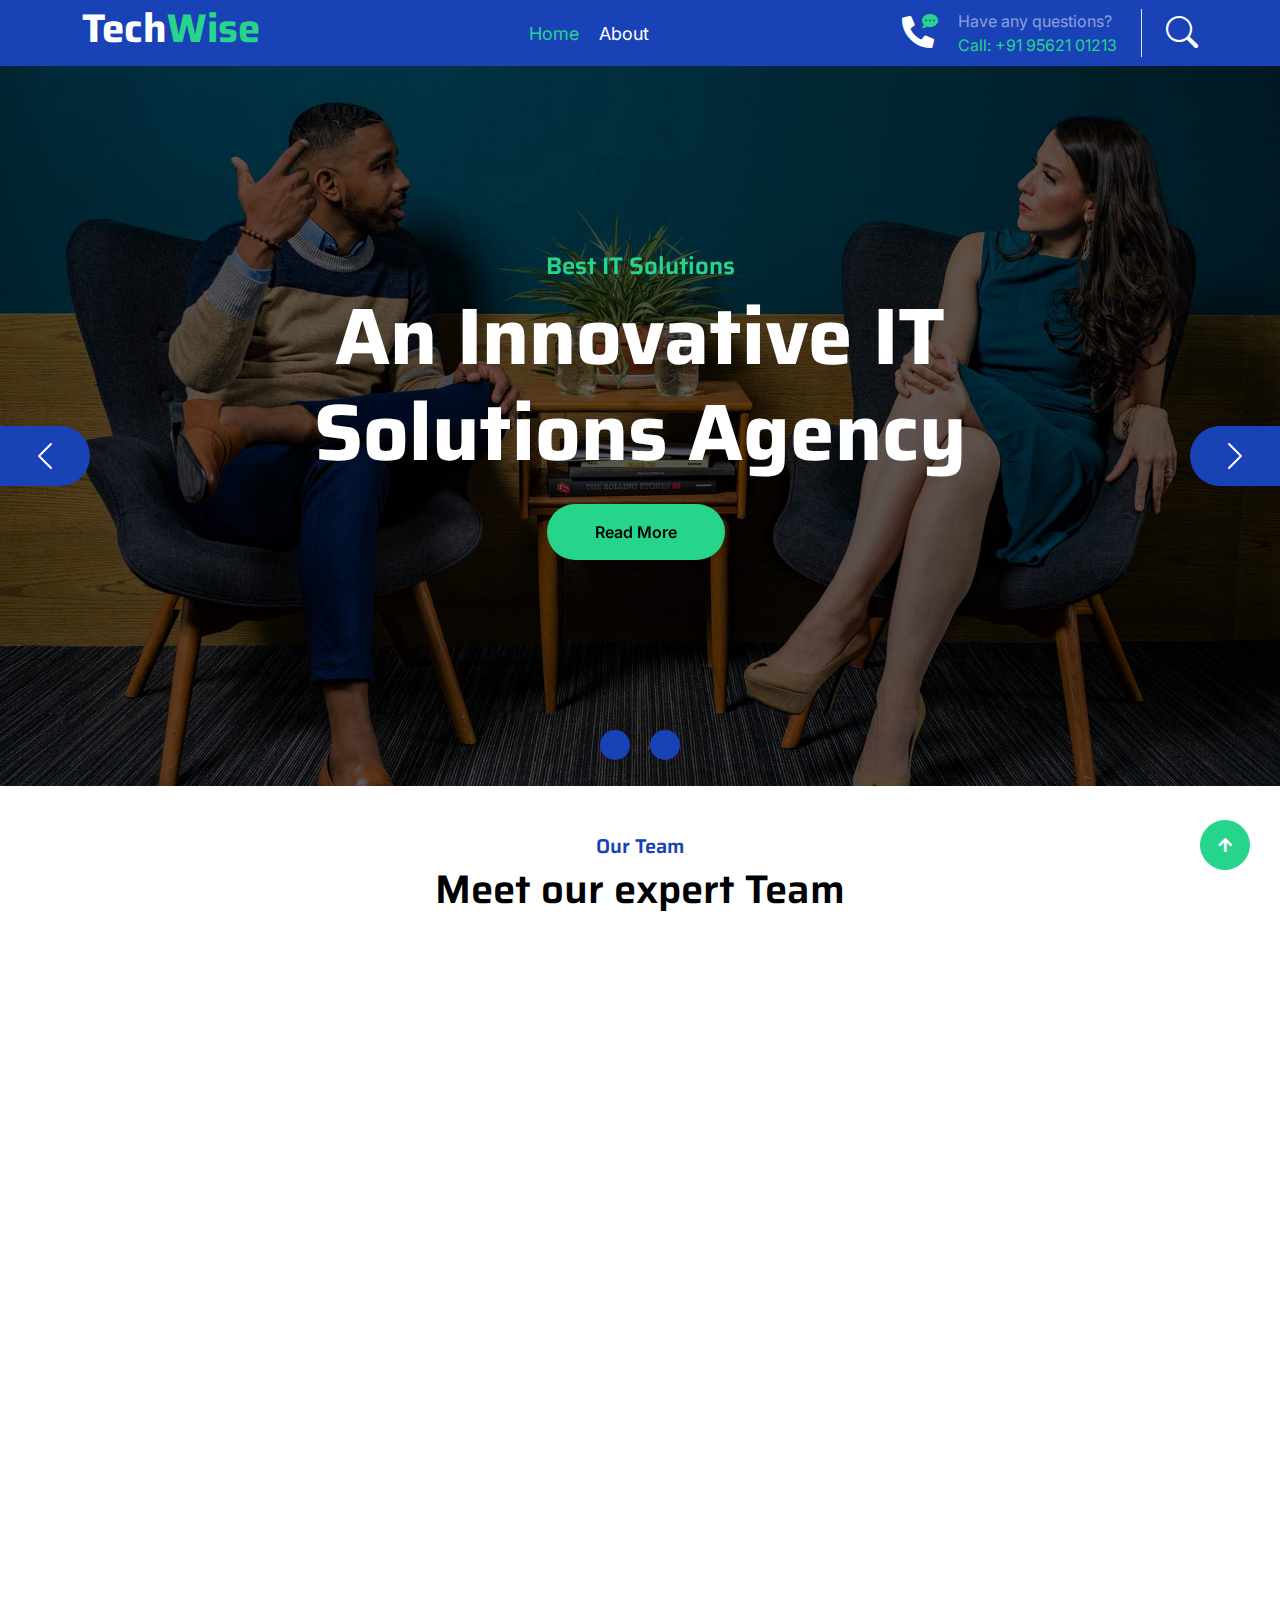
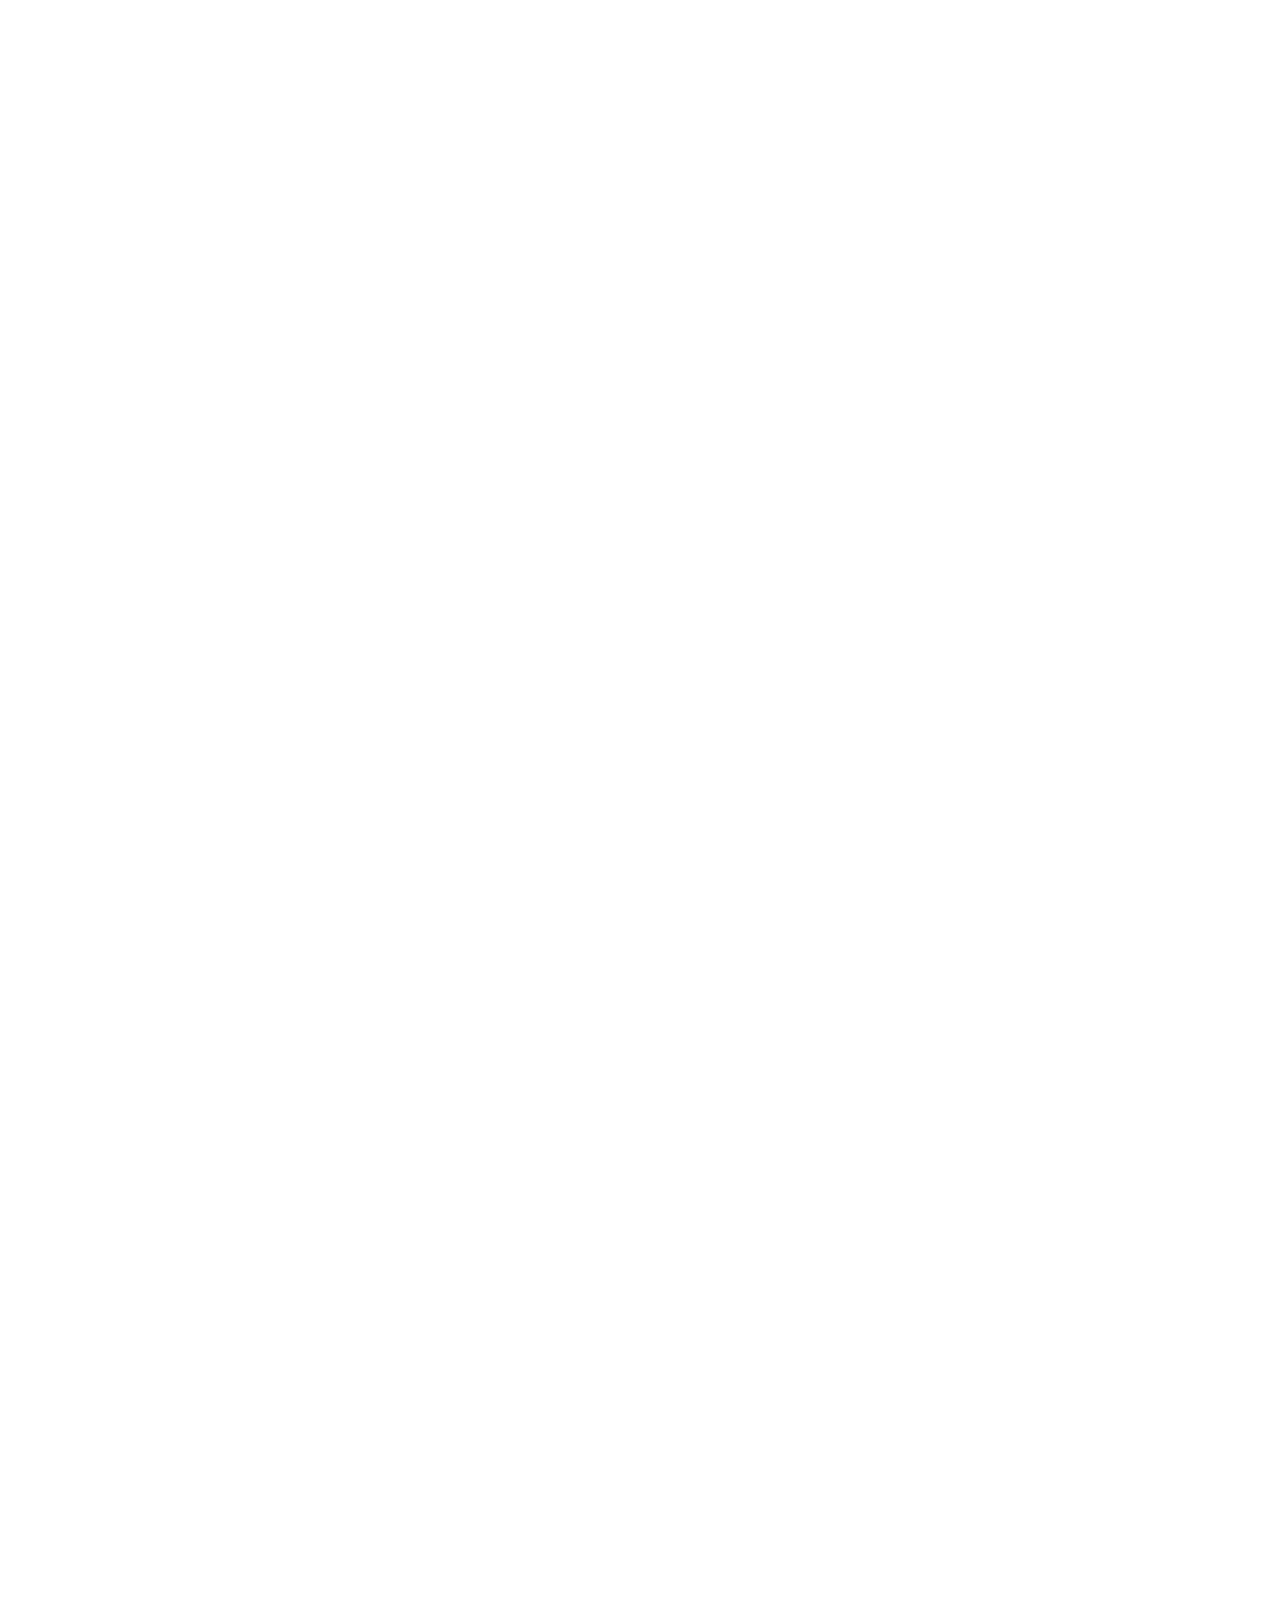
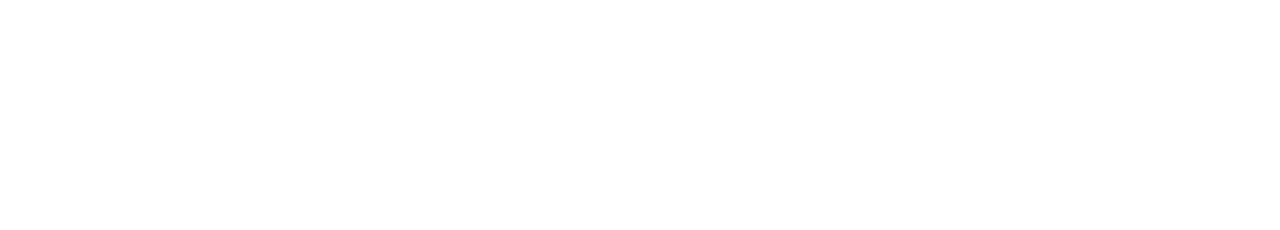
==== commit 87f6052c: "secoond commit" ====
--- a/index.html
+++ b/index.html
@@ -129,7 +129,7 @@
     <!-- Carousel End -->
 
     <!-- About Start -->
-    <div class="container-fluid py-5 my-5">
+    <!-- <div class="container-fluid py-5 my-5">
         <div class="container pt-5">
             <div class="row g-5">
                 <div class="col-lg-5 col-md-6 col-sm-12 wow fadeIn" data-wow-delay=".3s">
@@ -161,7 +161,7 @@
                 </div>
             </div>
         </div>
-    </div>
+    </div> -->
     <!-- About End -->
 
     <!-- Team Start -->
